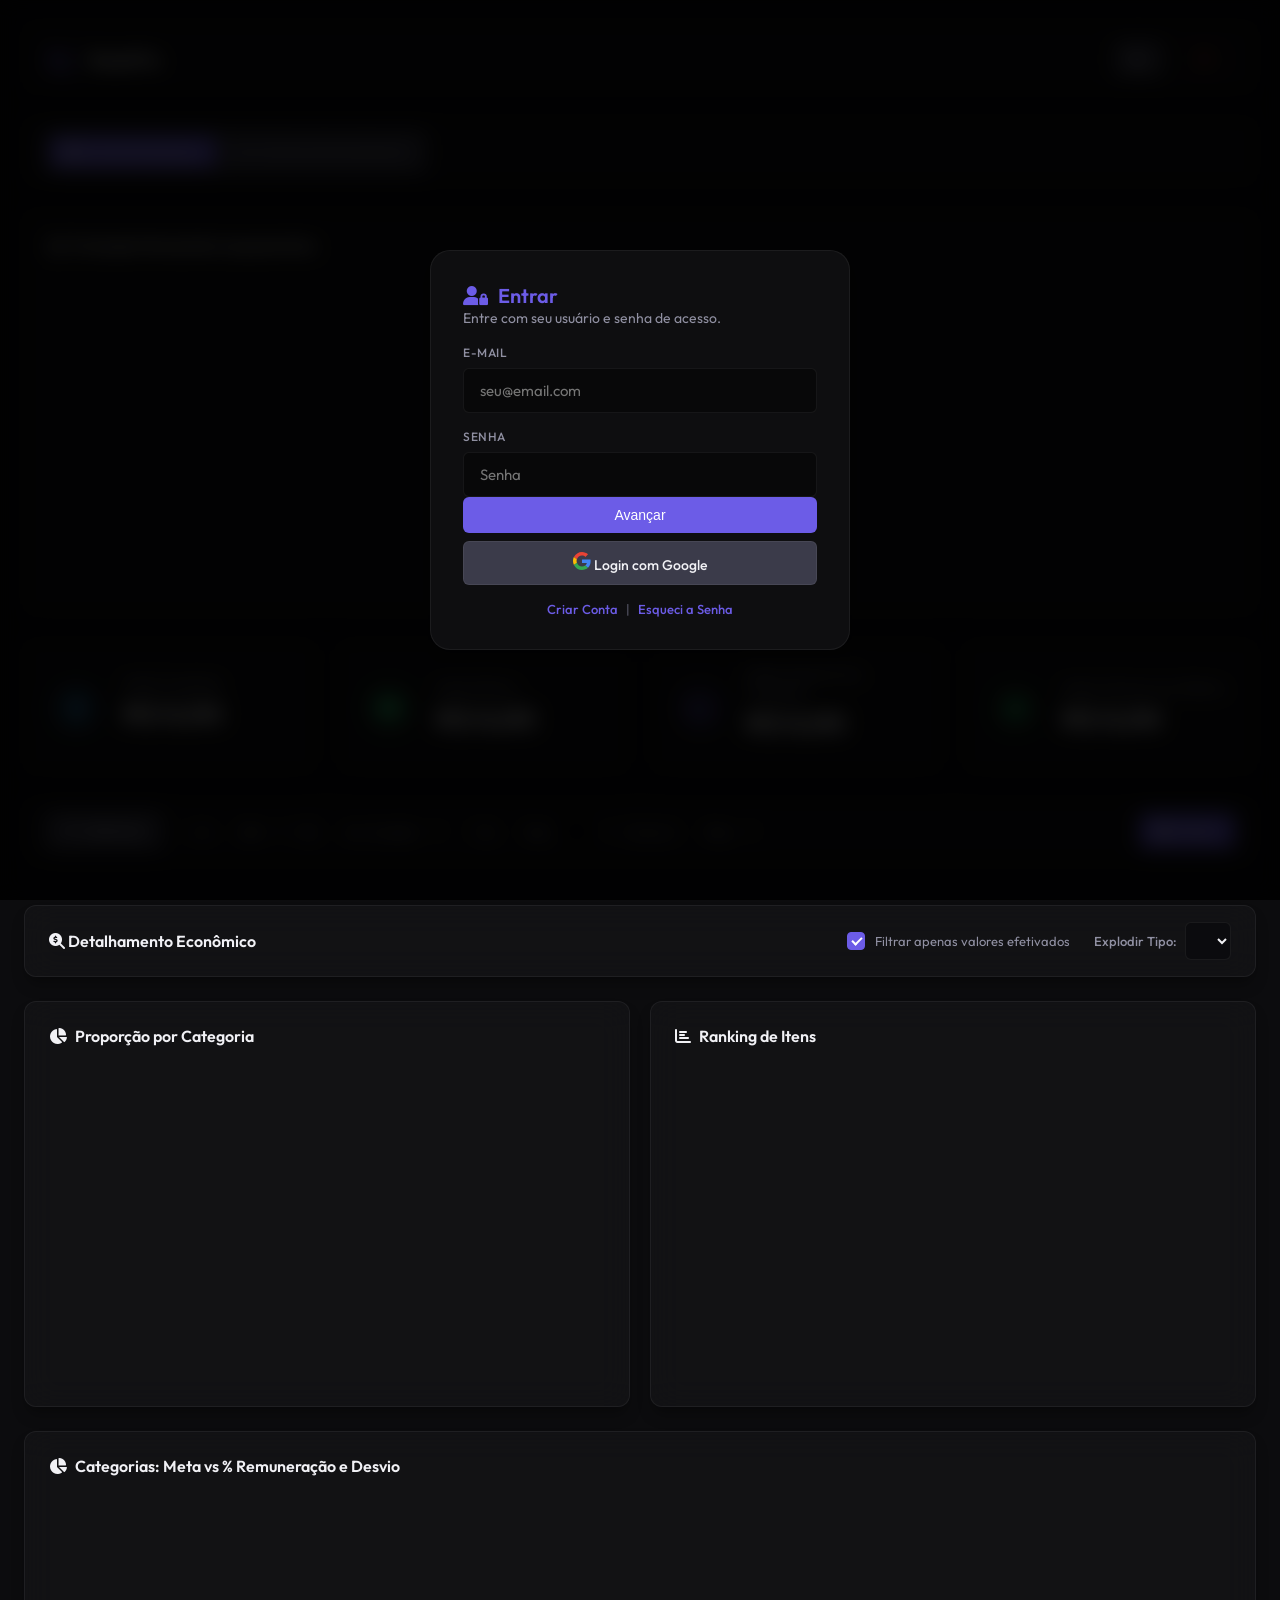
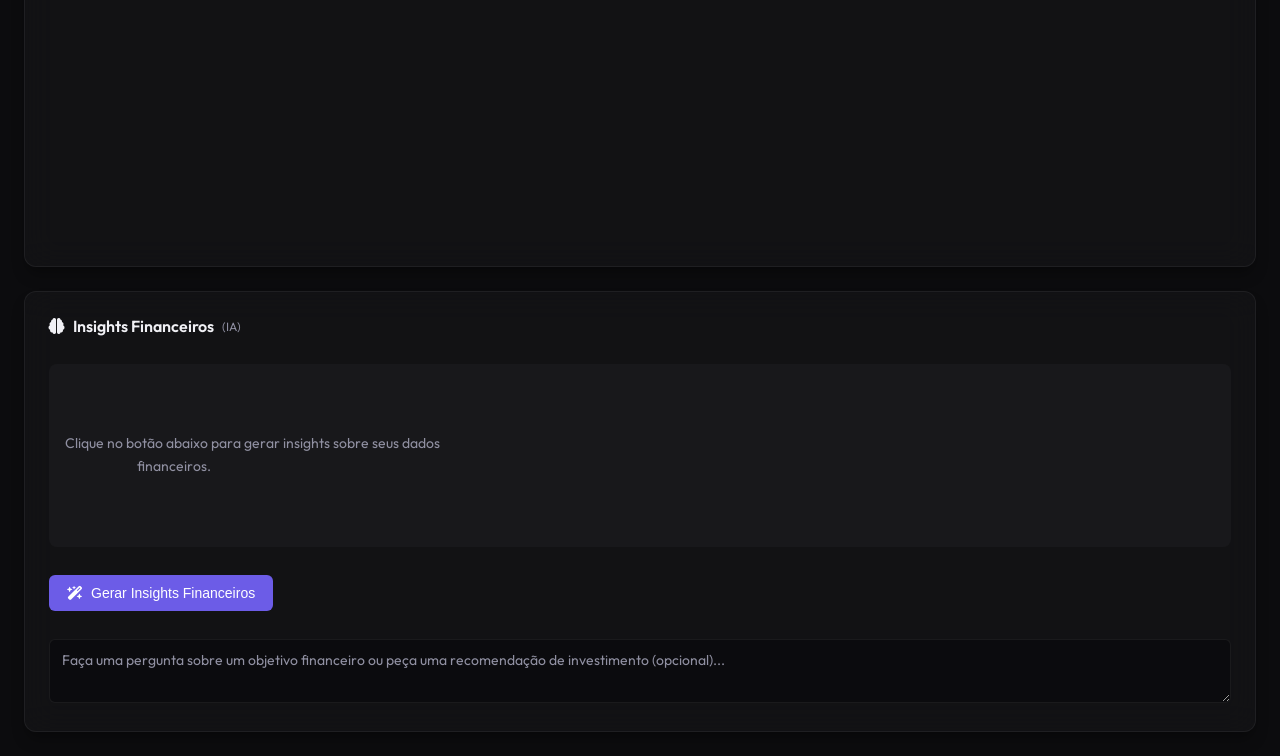
==== app/static/index.html @ e03d99cc "add evolucao carteira" ====
<!DOCTYPE html>
<html lang="pt-BR">

<head>
    <meta charset="UTF-8">
    <meta name="viewport" content="width=device-width, initial-scale=1.0">
    <!-- Google OAuth Client ID -->
    <meta name="google-client-id" content="796797603259-gi07j7mmpdoo0fau7s6nnaqb8kk54pqf.apps.googleusercontent.com">
    <title>RedeFin</title>
    <!-- Favicon -->
    <link rel="icon"
        href="data:image/svg+xml,<svg xmlns=%22http://www.w3.org/2000/svg%22 viewBox=%220 0 100 100%22><text y=%22.9em%22 font-size=%2290%22>📊</text></svg>">
    <!-- Google Fonts -->
    <link rel="preconnect" href="https://fonts.googleapis.com">
    <link rel="preconnect" href="https://fonts.gstatic.com" crossorigin>
    <link href="https://fonts.googleapis.com/css2?family=Outfit:wght@300;400;500;600;700&display=swap" rel="stylesheet">
    <!-- FontAwesome para ícones -->
    <link rel="stylesheet" href="https://cdnjs.cloudflare.com/ajax/libs/font-awesome/6.4.0/css/all.min.css">
    <!-- Chart.js -->
    <script src="https://cdn.jsdelivr.net/npm/chart.js"></script>
    <!-- Versão dos assets para cache-busting: incremente manualmente ao deploy (ex: v1 -> v2) -->
    <link rel="stylesheet" href="css/style.css?v=33">
</head>

<body>
    <!-- Overlay de Loading -->
    <div id="loading-overlay" class="overlay hidden">
        <div class="spinner"></div>
    </div>

    <!-- Modal de Autenticação / Cadastro / Redefinição -->
    <div id="auth-modal" class="modal-overlay">
        <div class="modal-content glass">
            <!-- Tela 1: Login Passo 1 (Usuário & Senha) -->
            <div id="auth-login-step1" class="auth-screen">
                <div class="modal-header">
                    <h2><i class="fa-solid fa-user-lock"></i> Entrar</h2>
                </div>
                <div class="modal-body">
                    <p>Entre com seu usuário e senha de acesso.</p>
                    <div class="input-group">
                        <label for="login-username">E-mail</label>
                        <input type="email" id="login-username" placeholder="seu@email.com">
                    </div>
                    <div class="input-group">
                        <label for="login-password">Senha</label>
                        <input type="password" id="login-password" placeholder="Senha">
                    </div>
                    <div id="login-step1-error" class="error-msg hidden"></div>
                </div>
                <div class="modal-footer">
                    <button id="btn-login-next" class="btn btn-primary btn-block">Avançar</button>
                    <button id="btn-google-login" class="btn btn-google" style="margin-top:8px;">
                        <span id="google-btn-content">
                            <svg width="18" height="18" viewBox="0 0 48 48">
                                <path fill="#EA4335"
                                    d="M24 9.5c3.54 0 6.71 1.22 9.21 3.6l6.85-6.85C35.9 2.38 30.47 0 24 0 14.62 0 6.51 5.38 2.56 13.22l7.98 6.19C12.43 13.72 17.74 9.5 24 9.5z" />
                                <path fill="#4285F4"
                                    d="M46.98 24.55c0-1.57-.15-3.09-.38-4.55H24v9.02h12.94c-.58 2.96-2.26 5.48-4.78 7.18l7.73 6c4.51-4.18 7.09-10.36 7.09-17.65z" />
                                <path fill="#FBBC05"
                                    d="M10.54 28.59A14.5 14.5 0 0 1 9.5 24c0-1.59.28-3.14.76-4.59l-7.98-6.19A23.99 23.99 0 0 0 0 24c0 3.77.87 7.35 2.56 10.56l7.98-5.97z" />
                                <path fill="#34A853"
                                    d="M24 48c6.48 0 11.93-2.13 15.89-5.81l-7.73-6c-2.15 1.45-4.92 2.3-8.16 2.3-6.26 0-11.57-4.22-13.47-9.91l-7.98 5.97C6.51 42.62 14.62 48 24 48z" />
                            </svg>
                            Login com Google
                        </span>
                        <img id="google-profile-pic" class="hidden" src="" alt="Foto do Google"
                            style="width:20px;height:20px;border-radius:50%;vertical-align:middle;">
                    </button>
                    <div class="auth-links">
                        <a href="#" id="link-go-register">Criar Conta</a>
                        <span style="color: var(--text-muted)">|</span>
                        <a href="#" id="link-go-reset">Esqueci a Senha</a>
                    </div>
                </div>
            </div>

            <!-- Tela 2: Login Passo 2 (2FA TOTP) -->
            <div id="auth-login-step2" class="auth-screen hidden">
                <div class="modal-header">
                    <h2><i class="fa-solid fa-shield-halved"></i> Autenticação 2FA</h2>
                </div>
                <div class="modal-body">
                    <p>Digite o código de 6 dígitos gerado pelo Google Authenticator.</p>
                    <div class="input-group">
                        <label for="login-otp">Código Autenticador</label>
                        <input type="text" id="login-otp" placeholder="000000" maxlength="6"
                            style="text-align: center; font-size: 20px; letter-spacing: 4px;">
                    </div>
                    <div id="login-step2-error" class="error-msg hidden"></div>
                </div>
                <div class="modal-footer">
                    <button id="btn-login-submit" class="btn btn-primary btn-block">Confirmar Código</button>
                    <div class="auth-links">
                        <a href="#" id="link-back-to-step1">Voltar</a>
                    </div>
                </div>
            </div>

            <!-- Tela 3: Cadastro de Novo Usuário -->
            <div id="auth-register" class="auth-screen hidden">
                <div class="modal-header">
                    <h2><i class="fa-solid fa-user-plus"></i> Novo Cadastro</h2>
                </div>
                <div class="modal-body">
                    <p>Crie uma conta para acessar o RedeFin.</p>
                    <div class="input-group">
                        <label for="register-username">E-mail</label>
                        <input type="email" id="register-username" placeholder="seu@email.com">
                    </div>
                    <div class="input-group">
                        <label for="register-password">Senha</label>
                        <input type="password" id="register-password" placeholder="Defina uma senha">
                    </div>
                    <div id="register-error" class="error-msg hidden"></div>
                </div>
                <div class="modal-footer">
                    <button id="btn-register-submit" class="btn btn-primary btn-block">Registrar</button>
                    <div class="auth-links">
                        <a href="#" id="link-register-back">Voltar para o Login</a>
                    </div>
                </div>
            </div>

            <!-- Tela 4: Configuração de 2FA (QR Code) -->
            <div id="auth-setup-2fa" class="auth-screen hidden">
                <div class="modal-header">
                    <h2><i class="fa-solid fa-qrcode"></i> Configurar 2FA</h2>
                </div>
                <div class="modal-body" style="text-align: center;">
                    <p>Escaneie o código QR no Google Authenticator ou adicione a chave abaixo manualmente.</p>
                    <div class="qr-container" style="display: flex; justify-content: center; margin: 15px 0;">
                        <img id="setup-qr-img" src="" alt="Código QR 2FA"
                            style="border: 6px solid white; border-radius: 8px; max-width: 180px; height: 180px;">
                    </div>
                    <div class="input-group">
                        <label>Chave de Configuração Manual</label>
                        <input type="text" id="setup-secret-key" readonly
                            style="text-align: center; font-family: monospace; font-size: 14px; background: rgba(255,255,255,0.05); color: var(--color-receita);">
                    </div>
                </div>
                <div class="modal-footer">
                    <button id="btn-setup-2fa-done" class="btn btn-primary btn-block">Concluir e Entrar</button>
                </div>
            </div>

            <!-- Tela 5: Redefinir Senha -->
            <div id="auth-reset-password" class="auth-screen hidden">
                <div class="modal-header">
                    <h2><i class="fa-solid fa-key"></i> Redefinir Senha</h2>
                </div>
                <div class="modal-body">
                    <p>Insira seu usuário, código do Google Authenticator e a nova senha desejada.</p>
                    <div class="input-group">
                        <label for="reset-username">E-mail</label>
                        <input type="email" id="reset-username" placeholder="seu@email.com">
                    </div>
                    <div class="input-group">
                        <label for="reset-otp">Código Autenticador (2FA)</label>
                        <input type="text" id="reset-otp" placeholder="Código de 6 dígitos" maxlength="6"
                            style="text-align: center; font-size: 16px;">
                    </div>
                    <div class="input-group">
                        <label for="reset-new-password">Nova Senha</label>
                        <input type="password" id="reset-new-password" placeholder="Sua nova senha">
                    </div>
                    <div id="reset-error" class="error-msg hidden"></div>
                </div>
                <div class="modal-footer">
                    <button id="btn-reset-submit" class="btn btn-primary btn-block">Salvar Nova Senha</button>
                    <div class="auth-links">
                        <a href="#" id="link-reset-back">Voltar para o Login</a>
                    </div>
                </div>
            </div>
        </div>
    </div>


    <div class="app-container">
        <!-- Header -->
        <header class="app-header glass">
            <div class="header-logo">
                <i class="fa-solid fa-chart-line logo-icon"></i>
                <h1>RedeFin</h1>
            </div>

            <div class="header-controls">
                <div id="user-info" class="header-user-info hidden">
                    <span id="user-name-display" style="font-weight:600;font-size:14px;"></span>
                    <span id="user-email-display" style="font-size:12px;color:var(--text-secondary);"></span>
                </div>
                <button id="btn-profile" class="btn btn-secondary hidden" title="Painel de Controle"><i
                        class="fa-solid fa-user-gear"></i></button>
                <button id="btn-theme-toggle" class="btn btn-secondary" title="Alternar Tema"><i
                        class="fa-solid fa-moon"></i></button>
                <button id="btn-logout" class="btn btn-danger-outline" title="Sair"><i
                        class="fa-solid fa-right-from-bracket"></i></button>
            </div>
        </header>

        <!-- Subtítulo com alternador entre Controle Financeiro e Carteira -->
        <div id="subtitle-bar" class="subtitle-bar glass">
            <div class="subtitle-tabs">
                <button class="tab-btn active" data-tab="tab-editar"><i class="fa-solid fa-table-list"></i> Controle
                    Financeiro</button>
                <button class="tab-btn" data-tab="tab-carteira"><i class="fa-solid fa-chart-line"></i> Carteira de
                    Investimento</button>
            </div>
            <div id="subtitle-right-controle" class="subtitle-right">
                <button id="btn-settings-redirect" class="btn btn-secondary" title="Gerenciar"><i
                        class="fa-solid fa-tags"></i> Gerenciar</button>
            </div>
            <div id="subtitle-right-carteira" class="subtitle-right hidden">
                <p id="inv-last-updated">Cotações ainda não carregadas.</p>
                <button id="btn-inv-refresh" class="btn btn-secondary" title="Atualizar cotações"><i
                        class="fa-solid fa-rotate"></i></button>
                <button id="btn-carteira-gerenciar-redirect" class="btn btn-secondary" title="Gerenciar Carteira"><i
                        class="fa-solid fa-gear"></i> Gerenciar Carteira</button>
            </div>
            <div id="subtitle-right-config" class="subtitle-right hidden">
                <p style="font-size:14px;color:var(--text-secondary);"><i class="fa-solid fa-sliders"></i> Gerencie suas
                    configurações pessoais</p>
            </div>
        </div>

        <!-- Gráfico Evolução Mensal (acima das métricas) -->
        <section class="charts-section-inline financial-only">
            <div class="chart-card glass main-chart-card">
                <h3><i class="fa-solid fa-chart-column"></i> Evolução Mensal de Lançamentos</h3>
                <div class="chart-container">
                    <canvas id="chart-mensal"></canvas>
                </div>
            </div>
        </section>

        <!-- Dashboard Metrics -->
        <section class="metrics-grid financial-only">
            <!-- Card 1: Saldo Projetado do mês atual -->
            <div class="metric-card glass" id="card-saldo-projetado">
                <div class="metric-icon projection"><i class="fa-solid fa-calculator"></i></div>
                <div class="metric-info">
                    <span class="metric-label" id="label-saldo-projetado">Saldo Projetado</span>
                    <h2 class="metric-value" id="val-saldo-projetado">R$ 0,00</h2>
                    <span id="val-saldo-projetado-delta" class="metric-delta" title=""></span>
                </div>
            </div>
            <!-- Card 2: Saldo Efetivo do mês atual -->
            <div class="metric-card glass" id="card-saldo-atual">
                <div class="metric-icon income"><i class="fa-solid fa-wallet"></i></div>
                <div class="metric-info">
                    <span class="metric-label" id="label-saldo-atual">Saldo Efetivo</span>
                    <h2 class="metric-value" id="val-saldo-atual">R$ 0,00</h2>
                </div>
            </div>
            <!-- Card 3: Saldo Total do Ano Projetado -->
            <div class="metric-card glass" id="card-saldo-ano-projetado">
                <div class="metric-icon projection-year"><i class="fa-solid fa-chart-line"></i></div>
                <div class="metric-info">
                    <span class="metric-label">Saldo Total do Ano Projetado</span>
                    <h2 class="metric-value" id="val-saldo-ano-projetado">R$ 0,00</h2>
                    <span id="val-saldo-ano-projetado-delta" class="metric-delta" title=""></span>
                </div>
            </div>
            <!-- Card 4: Saldo Total do Ano Efetivo -->
            <div class="metric-card glass" id="card-saldo-ano-efetivo">
                <div class="metric-icon income-year"><i class="fa-solid fa-calendar-check"></i></div>
                <div class="metric-info">
                    <span class="metric-label">Saldo Total do Ano Efetivo</span>
                    <h2 class="metric-value" id="val-saldo-ano-efetivo">R$ 0,00</h2>
                </div>
            </div>
        </section>

        <!-- Tabs Navigation -->
        <div class="tabs-container">
            <!-- Tab: Editar Lançamentos -->
            <div id="tab-editar" class="tab-content active">

                <!-- Barra de Ações da Tabela (com Ano, Mês, filtros e botões) -->
                <div class="table-actions glass">
                    <div class="left-actions" style="flex-wrap: wrap; gap: 12px;">
                        <button id="btn-adicionar-linha" class="btn btn-secondary">
                            <i class="fa-solid fa-plus"></i> Adicionar
                        </button>
                        <button id="btn-propagar" class="btn btn-info hidden">
                            <i class="fa-solid fa-wand-magic-sparkles"></i> Propagar
                        </button>

                        <!-- Filtros Ano e Mês (movidos para cá) -->
                        <div
                            style="display: flex; gap: 8px; align-items: center; border-left: 1px solid var(--border-color); padding-left: 12px; margin-left: 4px;">
                            <div class="control-group">
                                <label for="select-ano" style="font-size: 12px;">Ano:</label>
                                <select id="select-ano" class="custom-select"
                                    style="padding: 4px 8px; font-size: 12px;"></select>
                            </div>
                            <div class="control-group">
                                <label for="select-mes" style="font-size: 12px;">Mês:</label>
                                <select id="select-mes" class="custom-select"
                                    style="padding: 4px 8px; font-size: 12px;">
                                    <option value="Ano Completo">Ano Completo</option>
                                    <option value="Jan">Jan</option>
                                    <option value="Fev">Fev</option>
                                    <option value="Mar">Mar</option>
                                    <option value="Abr">Abr</option>
                                    <option value="Mai">Mai</option>
                                    <option value="Jun">Jun</option>
                                    <option value="Jul">Jul</option>
                                    <option value="Ago">Ago</option>
                                    <option value="Set">Set</option>
                                    <option value="Out">Out</option>
                                    <option value="Nov">Nov</option>
                                    <option value="Dez">Dez</option>
                                </select>
                            </div>
                        </div>

                        <!-- Filtros Tipo e Categoria -->
                        <div
                            style="display: flex; gap: 8px; align-items: center; border-left: 1px solid var(--border-color); padding-left: 12px; margin-left: 4px;">
                            <div class="control-group">
                                <label for="filter-tipo" style="font-size: 12px;">Tipo:</label>
                                <select id="filter-tipo" class="custom-select"
                                    style="padding: 4px 8px; font-size: 12px;">
                                    <option value="Todos">Todos</option>
                                    <option value="Receita">Receita</option>
                                    <option value="Despesa">Despesa</option>
                                    <option value="Investimento">Investimento</option>
                                    <option value="Reserva">Reserva</option>
                                </select>
                            </div>
                            <div class="control-group">
                                <label for="filter-categoria" style="font-size: 12px;">Categoria:</label>
                                <select id="filter-categoria" class="custom-select"
                                    style="padding: 4px 8px; font-size: 12px; max-width: 150px;">
                                    <option value="Todas">Todas</option>
                                </select>
                            </div>
                        </div>
                    </div>
                    <div class="right-actions">
                        <button id="btn-salvar" class="btn btn-primary">
                            <i class="fa-solid fa-floppy-disk"></i> Salvar
                        </button>
                    </div>
                </div>

                <!-- Tabela de Lançamentos -->
                <div class="table-container glass">
                    <table id="tabela-edicao" class="interactive-table">
                        <thead>
                            <!-- Gerado dinamicamente via JS -->
                        </thead>
                        <tbody>
                            <!-- Gerado dinamicamente via JS -->
                        </tbody>
                    </table>
                </div>
            </div>


        </div>

        <!-- Carteira de Investimento -->
        <div id="tab-carteira" class="tab-content investment-page">
            <section class="metrics-grid investment-metrics">
                <div class="metric-card glass">
                    <div class="metric-icon income"><i class="fa-solid fa-sack-dollar"></i></div>
                    <div class="metric-info">
                        <span class="metric-label">Patrimônio Total</span>
                        <h2 class="metric-value" id="inv-total">R$ 0,00</h2>
                        <span id="inv-total-yield" class="metric-delta" style="font-size:0.9rem;" title=""></span>
                        <span id="inv-total-delta-latest" class="metric-delta" style="font-size:0.9rem;" title=""></span>
                    </div>
                </div>
                <div class="metric-card glass">
                    <div class="metric-icon projection"><i class="fa-solid fa-layer-group"></i></div>
                    <div class="metric-info">
                        <span class="metric-label">Ativos Monitorados</span>
                        <h2 class="metric-value" id="inv-assets-count">0</h2>
                    </div>
                </div>
                <div class="metric-card glass">
                    <div class="metric-icon reserve"><i class="fa-solid fa-bullseye"></i></div>
                    <div class="metric-info">
                        <span class="metric-label">Soma das Metas</span>
                        <h2 class="metric-value" id="inv-target-sum">0%</h2>
                    </div>
                </div>
            </section>

            <!-- Evolução da Carteira -->
            <section class="chart-card glass" style="margin-top:16px;">
                <div class="evolucao-header">
                    <h3><i class="fa-solid fa-chart-line"></i> Evolução da Carteira</h3>
                    <div class="period-filter" id="evolucao-filtros">
                        <button type="button" class="period-btn" data-period="6">6M</button>
                        <button type="button" class="period-btn active" data-period="12">12M</button>
                        <button type="button" class="period-btn" data-period="24">24M</button>
                        <button type="button" class="period-btn" data-period="all">Tudo</button>
                    </div>
                </div>
                <div class="chart-container" style="height: 320px;">
                    <canvas id="chart-evolucao"></canvas>
                </div>
            </section>

            <section class="investment-grid">
                <div class="chart-card glass">
                    <h3><i class="fa-solid fa-table"></i> Ativos por Desvio da Meta</h3>
                    <div class="table-container investment-table-wrap">
                        <table class="interactive-table investment-table">
                            <thead>
                                <tr>
                                    <th>Ativo</th>
                                    <th>Empresa</th>
                                    <th>Qtd</th>
                                    <th>Preço</th>
                                    <th>Total</th>
                                    <th>Meta</th>
                                    <th>% Atual</th>
                                    <th>Desvio</th>
                                    <th>Ramo</th>
                                    <th>Grupo</th>
                                </tr>
                            </thead>
                            <tbody id="inv-tbody"></tbody>
                        </table>
                    </div>
                </div>

                <div class="chart-card glass">
                    <h3><i class="fa-solid fa-chart-bar"></i> Desvio da Meta</h3>
                    <div class="chart-container investment-chart-container">
                        <canvas id="inv-deviation-chart"></canvas>
                    </div>
                </div>
            </section>

            <!-- Sugestão de Aporte -->
            <div class="chart-card glass">
                <h3><i class="fa-solid fa-coins"></i> Sugestão de Aporte</h3>
                <div class="investment-form">
                    <div class="input-group">
                        <label for="inv-contribution-value">Valor a investir</label>
                        <input type="number" id="inv-contribution-value" min="0" step="50" value="500">
                    </div>
                    <div class="input-group">
                        <label for="inv-contribution-assets">Quantidade de ativos</label>
                        <input type="number" id="inv-contribution-assets" min="1" step="1" value="3">
                    </div>
                </div>
                <div class="investment-summary">
                    <span>Total sugerido: <strong id="inv-suggested-total">R$ 0,00</strong></span>
                    <span>Sobra: <strong id="inv-suggested-leftover">R$ 0,00</strong></span>
                </div>
                <div class="table-container investment-table-wrap">
                    <table class="interactive-table investment-table">
                        <thead>
                            <tr>
                                <th>Ativo</th>
                                <th>Valor Unitário</th>
                                <th>Cotas Sugeridas</th>
                                <th>Total</th>
                                <th>Novo Desvio</th>
                            </tr>
                        </thead>
                        <tbody id="inv-suggestion-tbody"></tbody>
                    </table>
                </div>
                <div class="investment-confirm">
                    <label class="checkbox-container">
                        <input type="checkbox" id="inv-confirm-check">
                        <span class="checkmark"></span>
                        Confirmo que quero atualizar as quantidades da carteira
                    </label>
                    <button id="btn-inv-confirm" class="btn btn-primary" disabled><i class="fa-solid fa-check"></i>
                        Confirmar Aporte</button>
                </div>
            </div>

            <!-- Seção de Insights de Investimentos -->
            <div class="chart-card glass" style="margin-top:16px;">
                <h3><i class="fa-solid fa-brain"></i> Insights de Investimentos <span
                        style="font-size:12px;font-weight:400;color:var(--text-secondary);">(IA)</span></h3>
                <div id="investment-insight-content" class="insight-content">
                    <p style="color:var(--text-secondary);">Clique no botão abaixo para gerar insights sobre sua
                        carteira de investimentos.</p>
                </div>
                <div style="display:flex;gap:8px;margin-top:12px;">
                    <button id="btn-generate-investment-insight" class="btn btn-primary"><i
                            class="fa-solid fa-wand-magic-sparkles"></i> Gerar Insights de Investimentos</button>
                    <span id="investment-insight-date"
                        style="font-size:12px;color:var(--text-secondary);align-self:center;"></span>
                </div>
                <div style="margin-top:12px;">
                    <textarea id="investment-insight-question" class="insight-question" rows="2"
                        placeholder="Faça uma pergunta sobre um objetivo financeiro ou peça uma recomendação de investimento (opcional)..."></textarea>
                </div>
            </div>
        </div>

        <!-- Charts de Detalhamento (abaixo da tabela, fora do tab-editar para manter posição) -->
        <section class="charts-section financial-only">
            <div class="detalhamento-header glass">
                <h3><i class="fa-solid fa-magnifying-glass-dollar"></i> Detalhamento Econômico</h3>
                <div class="detalhamento-controls">
                    <label class="checkbox-container">
                        <input type="checkbox" id="check-apenas-pagos" checked>
                        <span class="checkmark"></span>
                        Filtrar apenas valores efetivados
                    </label>
                    <div class="control-group">
                        <label for="select-tipo-detalhe">Explodir Tipo:</label>
                        <select id="select-tipo-detalhe" class="custom-select">
                            <!-- Preenchido via JS -->
                        </select>
                    </div>
                </div>
            </div>

            <div class="details-charts-grid">
                <div class="chart-card glass">
                    <h4><i class="fa-solid fa-chart-pie"></i> Proporção por Categoria</h4>
                    <div class="chart-container">
                        <canvas id="chart-rosca"></canvas>
                    </div>
                </div>
                <div class="chart-card glass">
                    <h4><i class="fa-solid fa-chart-bar"></i> Ranking de Itens</h4>
                    <div class="chart-container">
                        <canvas id="chart-barras-h"></canvas>
                    </div>
                </div>
            </div>
        </section>

        <!-- Gráfico de Comportamento de Categorias (posicionado ao final de todos os gráficos) -->
        <section class="charts-section financial-only">
            <div class="chart-card glass">
                <h3><i class="fa-solid fa-chart-pie"></i> Categorias: Meta vs % Remuneração e Desvio</h3>
                <div class="chart-container" style="height: 350px;">
                    <canvas id="chart-categoria-comparativo"></canvas>
                </div>
            </div>
        </section>

        <!-- Seção de Insights Financeiros -->
        <section class="charts-section financial-only">
            <div class="chart-card glass">
                <h3><i class="fa-solid fa-brain"></i> Insights Financeiros <span
                        style="font-size:12px;font-weight:400;color:var(--text-secondary);">(IA)</span></h3>
                <div id="financial-insight-content" class="insight-content">
                    <p style="color:var(--text-secondary);">Clique no botão abaixo para gerar insights sobre seus dados
                        financeiros.</p>
                </div>
                <div style="display:flex;gap:8px;margin-top:12px;">
                    <button id="btn-generate-financial-insight" class="btn btn-primary"><i
                            class="fa-solid fa-wand-magic-sparkles"></i> Gerar Insights Financeiros</button>
                    <span id="financial-insight-date"
                        style="font-size:12px;color:var(--text-secondary);align-self:center;"></span>
                </div>
                <div style="margin-top:12px;">
                    <textarea id="financial-insight-question" class="insight-question" rows="2"
                        placeholder="Faça uma pergunta sobre um objetivo financeiro ou peça uma recomendação de investimento (opcional)..."></textarea>
                </div>
            </div>
        </section>

        <!-- Tab: Configurações -->
        <div id="tab-configuracoes" class="tab-content">
            <div class="settings-container">
                <div class="subtitle-bar glass" style="margin-bottom:16px;">
                    <h2><i class="fa-solid fa-tags"></i> Gerenciar Categorias</h2>
                    <div style="display:flex;gap:8px;flex-wrap:wrap;">
                        <button id="btn-download-csv" class="btn btn-secondary"
                            title="Exportar CSV Completo (lançamentos, tipos e categorias)">
                            <i class="fa-solid fa-download"></i> Exportar
                        </button>
                        <button id="btn-upload-trigger" class="btn btn-secondary"
                            title="Importar CSV Completo (Substitui lançamentos e atualiza tipos e categorias)">
                            <i class="fa-solid fa-upload"></i> Importar
                        </button>
                        <input type="file" id="input-upload-csv" accept=".csv" class="hidden">
                        <button id="btn-settings-voltar" class="btn btn-secondary" title="Voltar para Controle Financeiro">
                            <i class="fa-solid fa-arrow-left"></i> Voltar
                        </button>
                    </div>
                </div>

                <!-- Gerenciamento de Tipos -->
                <div class="settings-card glass">
                    <h3><i class="fa-solid fa-tags"></i> Gerenciar Tipos</h3>
                    <div class="settings-form">
                        <div style="display: flex; gap: 8px; align-items: flex-end; flex-wrap: wrap;">
                            <div style="flex: 1; min-width: 200px;">
                                <label for="settings-tipo-nome">Nome do Tipo</label>
                                <input type="text" id="settings-tipo-nome" placeholder="Ex: Investimento">
                            </div>
                            <button id="btn-settings-add-tipo" class="btn btn-primary">
                                <i class="fa-solid fa-plus"></i> Adicionar
                            </button>
                        </div>
                    </div>
                    <div class="table-container settings-table-wrap">
                        <table class="interactive-table settings-table">
                            <thead>
                                <tr>
                                    <th>ID</th>
                                    <th>Nome</th>
                                    <th>Protegido</th>
                                    <th>Ações</th>
                                </tr>
                            </thead>
                            <tbody id="settings-tipos-tbody">
                                <tr>
                                    <td colspan="4" style="text-align:center;color:var(--text-secondary);">Carregando...
                                    </td>
                                </tr>
                            </tbody>
                        </table>
                    </div>
                </div>

                <!-- Gerenciamento de Categorias -->
                <div class="settings-card glass">
                    <h3><i class="fa-solid fa-folder-tree"></i> Gerenciar Categorias</h3>
                    <div class="settings-form">
                        <div style="display: flex; gap: 8px; align-items: flex-end; flex-wrap: wrap;">
                            <div style="flex: 1; min-width: 150px;">
                                <label for="settings-cat-tipo">Tipo</label>
                                <select id="settings-cat-tipo" class="custom-select"></select>
                            </div>
                            <div style="flex: 1; min-width: 150px;">
                                <label for="settings-cat-nome">Nome</label>
                                <input type="text" id="settings-cat-nome" placeholder="Ex: Alimentação">
                            </div>
                            <div style="flex: 1; min-width: 100px;">
                                <label for="settings-cat-valor">Valor</label>
                                <input type="number" id="settings-cat-valor" step="0.01" value="0.00">
                            </div>
                            <button id="btn-settings-add-categoria" class="btn btn-primary">
                                <i class="fa-solid fa-plus"></i> Adicionar
                            </button>
                        </div>
                    </div>
                    <div class="table-container settings-table-wrap">
                        <table class="interactive-table settings-table">
                            <thead>
                                <tr>
                                    <th>ID</th>
                                    <th>Tipo</th>
                                    <th>Nome</th>
                                    <th>Valor</th>
                                    <th>Protegido</th>
                                    <th>Ações</th>
                                </tr>
                            </thead>
                            <tbody id="settings-categorias-tbody">
                                <tr>
                                    <td colspan="6" style="text-align:center;color:var(--text-secondary);">Carregando...
                                    </td>
                                </tr>
                            </tbody>
                        </table>
                    </div>
                </div>
            </div>
        </div>

        <!-- Tab: Gerenciar Carteira de Investimento -->
        <div id="tab-carteira-gerenciar" class="tab-content">
            <div class="settings-container">
                <div class="settings-card glass">
                    <div class="subtitle-bar glass" style="margin-bottom:16px;">
                        <h2><i class="fa-solid fa-gear"></i> Gerenciar Carteira de Investimento</h2>
                        <div style="display:flex;gap:8px;">
                            <button id="btn-carteira-gerenciar-download" class="btn btn-secondary"
                                title="Exportar CSV"><i class="fa-solid fa-download"></i> Exportar</button>
                            <button id="btn-carteira-gerenciar-upload-trigger" class="btn btn-secondary"
                                title="Importar CSV"><i class="fa-solid fa-upload"></i> Importar</button>
                            <input type="file" id="btn-carteira-gerenciar-upload" accept=".csv" class="hidden">
                            <button id="btn-carteira-gerenciar-salvar" class="btn btn-primary"><i
                                    class="fa-solid fa-floppy-disk"></i> Salvar</button>
                        </div>
                    </div>
                    <div id="carteira-gerenciar-disclaimer" class="hidden"
                        style="padding:20px;margin-bottom:16px;border-radius:var(--radius-md);background:rgba(241,196,15,0.12);border:1px solid rgba(241,196,15,0.3);text-align:center;">
                        <p><i class="fa-solid fa-info-circle"></i> Você ainda não possui nenhum ativo cadastrado na sua
                            carteira de investimento.</p>
                        <p style="margin-top:8px;color:var(--text-secondary);">Utilize a tabela abaixo para adicionar
                            seus ativos manualmente ou clique em <strong>Importar</strong> para carregar um arquivo CSV.
                        </p>
                    </div>
                    <div class="table-container">
                        <table id="tabela-carteira-gerenciar" class="interactive-table">
                            <thead>
                                <tr>
                                    <th style="width:40px;"><i class="fa-solid fa-gear"></i></th>
                                    <th>Empresa</th>
                                    <th>Ativo</th>
                                    <th>Quantidade</th>
                                    <th>Meta (%)</th>
                                    <th>Ramo</th>
                                    <th>Grupo</th>
                                </tr>
                            </thead>
                            <tbody id="carteira-gerenciar-tbody">
                                <tr>
                                    <td colspan="7" style="text-align:center;color:var(--text-secondary);">Carregando...
                                    </td>
                                </tr>
                            </tbody>
                        </table>
                    </div>

                    <!-- Tabela de Rendimento dos Ativos -->
                    <div class="chart-card glass" style="margin-top:24px;">
                        <h3><i class="fa-solid fa-percent"></i> Rendimento por Ativo</h3>
                        <div class="table-container investment-table-wrap">
                            <table class="interactive-table investment-table">
                                <thead>
                                    <tr>
                                        <th>Ativo</th>
                                        <th>Quantidade</th>
                                        <th>Preço de Compra (média)</th>
                                        <th>Preço Atual</th>
                                        <th>Rendimento (%)</th>
                                    </tr>
                                </thead>
                                <tbody id="carteira-yield-tbody">
                                    <tr>
                                        <td colspan="5" style="text-align:center;color:var(--text-secondary);">
                                            Carregando...</td>
                                    </tr>
                                </tbody>
                            </table>
                        </div>
                    </div>
                    <div style="display:flex;justify-content:space-between;margin-top:12px;">
                        <button id="btn-carteira-gerenciar-adicionar" class="btn btn-secondary"><i
                                class="fa-solid fa-plus"></i> Adicionar Ativo</button>
                        <button id="btn-carteira-gerenciar-voltar" class="btn btn-secondary"><i
                                class="fa-solid fa-arrow-left"></i> Voltar para Carteira</button>
                    </div>
                </div>
            </div>
        </div>

        <!-- Tab: Painel de Controle (Perfil) -->
        <div id="tab-perfil" class="tab-content">
            <div class="settings-container">
                <h2><i class="fa-solid fa-user-gear"></i> Painel de Controle</h2>

                <!-- Dados Pessoais -->
                <div class="settings-card glass">
                    <h3><i class="fa-solid fa-user"></i> Dados Pessoais</h3>
                    <div class="settings-form">
                        <div class="input-group">
                            <label for="profile-name">Nome</label>
                            <input type="text" id="profile-name" placeholder="Seu nome">
                        </div>
                        <div class="input-group">
                            <label for="profile-email">Email</label>
                            <input type="email" id="profile-email" placeholder="seu@email.com">
                        </div>
                        <button id="btn-save-profile" class="btn btn-primary"><i class="fa-solid fa-floppy-disk"></i>
                            Salvar Dados</button>
                        <span id="profile-save-msg" class="hidden"
                            style="margin-left:8px;color:var(--color-receita);font-size:13px;">Salvo!</span>
                    </div>
                </div>

                <!-- Alterar Senha -->
                <div class="settings-card glass">
                    <h3><i class="fa-solid fa-lock"></i> Alterar Senha</h3>
                    <div class="settings-form">
                        <div class="input-group">
                            <label for="profile-current-password">Senha Atual</label>
                            <input type="password" id="profile-current-password" placeholder="Senha atual">
                        </div>
                        <div class="input-group">
                            <label for="profile-new-password">Nova Senha</label>
                            <input type="password" id="profile-new-password"
                                placeholder="Nova senha (mín. 6 caracteres)">
                        </div>
                        <button id="btn-save-password" class="btn btn-primary"><i class="fa-solid fa-floppy-disk"></i>
                            Alterar Senha</button>
                        <span id="password-save-msg" class="hidden"
                            style="margin-left:8px;color:var(--color-receita);font-size:13px;">Senha alterada!</span>
                    </div>
                </div>

                <!-- Configuração de IA -->
                <div class="settings-card glass">
                    <h3><i class="fa-solid fa-microchip"></i> Configuração de IA</h3>
                    <div class="settings-form">
                        <div class="input-group">
                            <label for="profile-ai-provider">Provedor de IA</label>
                            <select id="profile-ai-provider" class="custom-select">
                                <option value="">Selecione...</option>
                                <option value="openai">OpenAI</option>
                                <option value="anthropic">Anthropic</option>
                                <option value="gemini">Gemini</option>
                                <option value="deepseek">DeepSeek</option>
                            </select>
                        </div>
                        <div class="input-group">
                            <label for="profile-api-key">API Key</label>
                            <input type="password" id="profile-api-key" placeholder="Chave de API do provedor">
                        </div>
                        <button id="btn-save-ai-config" class="btn btn-primary"><i class="fa-solid fa-floppy-disk"></i>
                            Salvar Configuração de IA</button>
                        <span id="ai-save-msg" class="hidden"
                            style="margin-left:8px;color:var(--color-receita);font-size:13px;">Configuração
                            salva!</span>
                    </div>
                </div>

                <!-- Excluir Conta -->
                <div class="settings-card glass" style="border: 1px solid var(--color-despesa);">
                    <h3 style="color:var(--color-despesa);"><i class="fa-solid fa-triangle-exclamation"></i> Excluir
                        Conta</h3>
                    <div class="settings-form">
                        <p style="color:var(--text-secondary);margin-bottom:12px;">
                            <strong>Atenção:</strong> Esta ação é <strong>irreversível</strong>. Todos os seus dados
                            (lançamentos financeiros, carteira de investimentos, configurações e insights)
                            serão <strong>permanentemente excluídos</strong>.
                        </p>
                        <div style="display:flex;align-items:center;gap:8px;">
                            <label class="checkbox-container">
                                <input type="checkbox" id="profile-delete-confirm">
                                <span class="checkmark"></span>
                                Entendi e confirmo a exclusão permanente da minha conta
                            </label>
                        </div>
                        <button id="btn-delete-account" class="btn btn-danger-outline" disabled
                            style="margin-top:12px;">
                            <i class="fa-solid fa-trash-can"></i> Excluir Minha Conta Permanentemente
                        </button>
                    </div>
                </div>
            </div>
        </div>

    </div>

    <!-- Scripts da Aplicação -->
    <script src="js/app.js?v=33"></script>
</body>

</html>
---- app/static/css/style.css ----
/* Variáveis Globais de Design */
:root {
    --bg-color: #0c0c0e;
    --panel-bg: rgba(22, 22, 26, 0.65);
    --border-color: rgba(255, 255, 255, 0.06);
    --border-hover: rgba(255, 255, 255, 0.15);
    --text-primary: #f1f1f5;
    --text-secondary: #9090a2;
    --text-muted: #5b5b6b;

    /* Cores de Ação */
    --primary-color: #6c5ce7;
    --primary-hover: #5849cf;
    --secondary-color: #3b3b4a;
    --secondary-hover: #4e4e61;
    --danger-color: #ff4757;
    --danger-hover: #ff2e44;
    --danger-outline: rgba(255, 71, 87, 0.2);
    --info-color: #00d2d3;

    /* Cores Financeiras */
    --color-receita: #2ecc71;
    --color-receita-rgb: 46, 204, 113;
    --color-despesa: #e74c3c;
    --color-despesa-rgb: 231, 76, 60;
    --color-investimento: #3498db;
    --color-investimento-rgb: 52, 152, 219;
    --color-reserva: #f1c40f;
    --color-reserva-rgb: 241, 196, 15;

    /* Configurações Globais */
    --radius-sm: 6px;
    --radius-md: 12px;
    --radius-lg: 20px;
    --shadow-sm: 0 4px 6px -1px rgba(0, 0, 0, 0.2);
    --shadow-md: 0 10px 15px -3px rgba(0, 0, 0, 0.3), 0 4px 6px -2px rgba(0, 0, 0, 0.1);
    --shadow-lg: 0 20px 25px -5px rgba(0, 0, 0, 0.5);
    --transition-fast: all 0.15s ease;
    --transition-normal: all 0.25s ease;
}

/* Suporte ao Tema Claro */
body.light-theme {
    --bg-color: #f1f2f6;
    --panel-bg: rgba(255, 255, 255, 0.75);
    --border-color: rgba(0, 0, 0, 0.08);
    --border-hover: rgba(0, 0, 0, 0.16);
    --text-primary: #2d3436;
    --text-secondary: #636e72;
    --text-muted: #b2bec3;

    --secondary-color: #dfe6e9;
    --secondary-hover: #b2bec3;
}

body.light-theme th {
    background-color: #e4e7eb;
}

body.light-theme .custom-select,
body.light-theme .input-group input,
body.light-theme .cell-input:focus,
body.light-theme .cell-select:focus {
    background-color: rgba(255, 255, 255, 0.9);
    border-color: rgba(0, 0, 0, 0.15);
    color: #2d3436;
}

body.light-theme .cell-select option {
    background-color: #ffffff;
    color: #2d3436;
}

/* Estilos Adicionais de Autenticação */
.auth-screen {
    width: 100%;
}

.auth-links {
    margin-top: 16px;
    font-size: 13px;
    display: flex;
    justify-content: center;
    gap: 8px;
    width: 100%;
}

.auth-links a {
    color: var(--primary-color);
    text-decoration: none;
    font-weight: 500;
    transition: var(--transition-fast);
}

.auth-links a:hover {
    color: var(--primary-hover);
    text-decoration: underline;
}

/* Reset e Configurações Básicas */
* {
    margin: 0;
    padding: 0;
    box-sizing: border-box;
}

body {
    background-color: var(--bg-color);
    color: var(--text-primary);
    font-family: 'Outfit', sans-serif;
    min-height: 100vh;
    display: flex;
    justify-content: center;
    overflow-x: hidden;
}

/* Scrollbar Customizada */
::-webkit-scrollbar {
    width: 8px;
    height: 8px;
}

::-webkit-scrollbar-track {
    background: rgba(0, 0, 0, 0.3);
    border-radius: var(--radius-sm);
}

::-webkit-scrollbar-thumb {
    background: rgba(255, 255, 255, 0.25);
    border-radius: var(--radius-sm);
    border: 1px solid rgba(255, 255, 255, 0.05);
}

::-webkit-scrollbar-thumb:hover {
    background: rgba(255, 255, 255, 0.4);
}

/* Light theme: scrollbar mais escuros para contrastar */
body.light-theme ::-webkit-scrollbar-track {
    background: rgba(0, 0, 0, 0.08);
}

body.light-theme ::-webkit-scrollbar-thumb {
    background: rgba(0, 0, 0, 0.2);
    border: 1px solid rgba(0, 0, 0, 0.05);
}

body.light-theme ::-webkit-scrollbar-thumb:hover {
    background: rgba(0, 0, 0, 0.35);
}

/* App Container */
.app-container {
    width: 100%;
    max-width: 1400px;
    padding: 24px;
    display: flex;
    flex-direction: column;
    gap: 24px;
}

/* Glassmorphism Efeito */
.glass {
    background: var(--panel-bg);
    backdrop-filter: blur(16px);
    -webkit-backdrop-filter: blur(16px);
    border: 1px solid var(--border-color);
    box-shadow: var(--shadow-md);
}

/* Botões */
.btn {
    display: inline-flex;
    align-items: center;
    justify-content: center;
    gap: 8px;
    padding: 10px 18px;
    border-radius: var(--radius-sm);
    font-weight: 500;
    font-size: 14px;
    cursor: pointer;
    border: none;
    transition: var(--transition-fast);
    outline: none;
}

.btn-primary {
    background-color: var(--primary-color);
    color: white;
}

.btn-primary:hover {
    background-color: var(--primary-hover);
    box-shadow: 0 0 12px rgba(108, 92, 231, 0.4);
}

.btn-secondary {
    background-color: var(--secondary-color);
    color: var(--text-primary);
    border: 1px solid var(--border-color);
}

.btn-secondary:hover {
    background-color: var(--secondary-hover);
    border-color: var(--border-hover);
}

.btn-info {
    background-color: rgba(0, 210, 211, 0.15);
    color: var(--info-color);
    border: 1px solid rgba(0, 210, 211, 0.3);
}

.btn-info:hover {
    background-color: rgba(0, 210, 211, 0.25);
}

.btn-danger-outline {
    background-color: transparent;
    color: var(--danger-color);
    border: 1px solid var(--danger-outline);
}

.btn-danger-outline:hover {
    background-color: var(--danger-color);
    color: white;
}

.btn-block {
    width: 100%;
}

.btn-xs {
    padding: 4px 8px;
    font-size: 12px;
}

.hidden {
    display: none !important;
}

/* Header */
.app-header {
    display: flex;
    justify-content: space-between;
    align-items: center;
    padding: 16px 24px;
    border-radius: var(--radius-md);
    flex-wrap: wrap;
    gap: 12px;
}

/* Tabs no Header */
.subtitle-tabs {
    display: flex;
    gap: 6px;
    background: var(--secondary-color);
    padding: 4px;
    border-radius: var(--radius-sm);
    border: 1px solid var(--border-color);
}

.subtitle-tabs .tab-btn {
    background: transparent;
    border: none;
    color: var(--text-secondary);
    padding: 8px 16px;
    border-radius: var(--radius-sm);
    cursor: pointer;
    font-family: inherit;
    font-size: 13px;
    font-weight: 500;
    display: flex;
    align-items: center;
    gap: 6px;
    transition: var(--transition-fast);
    white-space: nowrap;
}

.subtitle-tabs .tab-btn:hover {
    color: var(--text-primary);
    background-color: rgba(255, 255, 255, 0.05);
}

.subtitle-tabs .tab-btn.active {
    color: white;
    background-color: var(--primary-color);
}

/* Subtítulo Bars */
.subtitle-bar {
    display: flex;
    justify-content: space-between;
    align-items: center;
    padding: 12px 20px;
    border-radius: var(--radius-md);
    gap: 12px;
}

.subtitle-bar .subtitle-left {
    display: flex;
    flex-direction: column;
    gap: 2px;
}

.subtitle-bar .subtitle-right {
    display: flex;
    align-items: center;
    gap: 8px;
    flex-shrink: 0;
}

.subtitle-bar h2 {
    font-size: 18px;
    font-weight: 600;
    display: flex;
    align-items: center;
    gap: 10px;
}

.subtitle-bar p {
    font-size: 12px;
    color: var(--text-secondary);
}

body.investment-mode #subtitle-bar {
    border-left: 3px solid var(--color-investimento);
}

/* Botão Google */
.btn-google {
    display: inline-flex;
    align-items: center;
    justify-content: center;
    gap: 10px;
    padding: 10px 18px;
    border-radius: var(--radius-sm);
    font-weight: 500;
    font-size: 14px;
    cursor: pointer;
    border: 1px solid var(--border-color);
    transition: var(--transition-fast);
    outline: none;
    width: 100%;
    background-color: var(--secondary-color);
    color: var(--text-primary);
    font-family: inherit;
}

.btn-google:hover {
    background-color: var(--secondary-hover);
    border-color: var(--border-hover);
    box-shadow: 0 0 8px rgba(66, 133, 244, 0.3);
}

/* Filters Bar */
.filters-bar {
    display: flex;
    align-items: center;
    gap: 16px;
    padding: 12px 20px;
    border-radius: var(--radius-md);
}

.header-logo {
    display: flex;
    align-items: center;
    gap: 12px;
}

.logo-icon {
    font-size: 28px;
    color: var(--primary-color);
}

.header-logo h1 {
    font-size: 20px;
    font-weight: 600;
    letter-spacing: -0.5px;
}

.header-controls {
    display: flex;
    align-items: center;
    gap: 16px;
}

/* Control Groups */
.control-group {
    display: flex;
    align-items: center;
    gap: 8px;
}

.control-group label {
    font-size: 13px;
    color: var(--text-secondary);
    font-weight: 500;
}

.custom-select {
    background-color: rgba(0, 0, 0, 0.3);
    border: 1px solid var(--border-color);
    color: var(--text-primary);
    padding: 8px 12px;
    border-radius: var(--radius-sm);
    font-family: inherit;
    font-size: 14px;
    outline: none;
    cursor: pointer;
    transition: var(--transition-fast);
}

.custom-select:focus {
    border-color: var(--primary-color);
}

/* Metrics Dashboard */
.metrics-grid {
    display: grid;
    grid-template-columns: repeat(auto-fit, minmax(280px, 1fr));
    gap: 20px;
}

.metric-card {
    display: flex;
    align-items: center;
    gap: 20px;
    padding: 24px;
    border-radius: var(--radius-md);
}

.metric-icon {
    display: flex;
    align-items: center;
    justify-content: center;
    width: 54px;
    height: 54px;
    border-radius: 50%;
    font-size: 22px;
}

.metric-icon.income {
    background-color: rgba(46, 204, 113, 0.15);
    color: var(--color-receita);
}

.metric-icon.projection {
    background-color: rgba(52, 152, 219, 0.15);
    color: var(--color-investimento);
}

.metric-icon.reserve {
    background-color: rgba(241, 196, 15, 0.15);
    color: var(--color-reserva);
}

.metric-icon.projection-year {
    background-color: rgba(108, 92, 231, 0.15);
    color: var(--primary-color);
}

.metric-icon.income-year {
    background-color: rgba(46, 204, 113, 0.10);
    color: #27ae60;
}

.metric-info {
    display: flex;
    flex-direction: column;
    gap: 4px;
}

.metric-label {
    font-size: 14px;
    color: var(--text-secondary);
    font-weight: 500;
}

.metric-value {
    font-size: 28px;
    font-weight: 700;
    letter-spacing: -0.5px;
}

/* Pequena etiqueta de variação percentual usada nas métricas */
.metric-delta {
    font-size: 13px;
    color: var(--text-secondary);
    margin-top: 6px;
    display: inline-block;
}
.metric-delta.positive {
    color: var(--color-receita);
}
.metric-delta.negative {
    color: var(--color-despesa);
}

/* Tabs */
.tabs-container {
    display: flex;
    flex-direction: column;
    gap: 16px;
}

.tabs-header {
    display: flex;
    gap: 8px;
    padding: 6px;
    border-radius: var(--radius-md);
    width: fit-content;
}

.tab-btn {
    background: transparent;
    border: none;
    color: var(--text-secondary);
    padding: 10px 20px;
    border-radius: var(--radius-sm);
    cursor: pointer;
    font-family: inherit;
    font-size: 14px;
    font-weight: 500;
    display: flex;
    align-items: center;
    gap: 8px;
    transition: var(--transition-fast);
}

.tab-btn:hover {
    color: var(--text-primary);
    background-color: rgba(255, 255, 255, 0.03);
}

.tab-btn.active {
    color: white;
    background-color: var(--primary-color);
}

.tab-content {
    display: none;
    flex-direction: column;
    gap: 16px;
}

.tab-content.active {
    display: flex;
}

body.investment-mode .financial-only,
body.settings-mode .financial-only {
    display: none !important;
}

/* Settings: aumentar tamanho dos inputs */
.settings-form input[type="text"],
.settings-form input[type="number"],
.settings-form select {
    font-size: 15px !important;
    padding: 10px 14px !important;
}

/* Settings: botão Editar com lápis */
.btn-edit {
    background: transparent;
    border: none;
    color: var(--text-secondary);
    cursor: pointer;
    font-size: 14px;
    padding: 4px 8px;
    border-radius: var(--radius-sm);
    transition: var(--transition-fast);
}

.btn-edit:hover {
    color: var(--primary-color);
    background-color: rgba(108, 92, 231, 0.1);
}

/* Settings: modo de visualização vs edição */
.settings-view-mode {
    display: flex;
    align-items: center;
    gap: 8px;
    justify-content: space-between;
    width: 100%;
}

.settings-view-mode .view-text {
    flex: 1;
}

.settings-edit-mode {
    display: flex;
    align-items: center;
    gap: 6px;
    width: 100%;
}

.settings-edit-mode .edit-input {
    flex: 1;
}

.settings-edit-mode .edit-select {
    flex: 1;
    min-width: 100px;
}

/* Settings: dados de visualização em linha */
.settings-value-display {
    font-variant-numeric: tabular-nums;
}

/* Table Section & Table Actions */
.table-actions {
    display: flex;
    justify-content: space-between;
    align-items: center;
    padding: 12px 20px;
    border-radius: var(--radius-md);
}

.left-actions,
.right-actions {
    display: flex;
    align-items: center;
    gap: 12px;
}

/* Container que envolve a tabela - Suporta rolagens independentes */
.table-container {
    width: 100%;
    max-height: 520px;
    /* Limita a altura para ativar scroll vertical */
    overflow-x: auto;
    /* Ativa rolagem horizontal */
    overflow-y: auto;
    /* Ativa rolagem vertical */
    -webkit-overflow-scrolling: touch;
    position: relative;
    /* Necessário para manter o cabeçalho fixado corretamente */
    border-radius: var(--radius-md);
}

/* Tabela Geral */
table {
    width: 100%;
    border-collapse: collapse;
    text-align: left;
    font-size: 14px;
}

th,
td {
    padding: 12px 16px;
    border-bottom: 1px solid var(--border-color);
}

th {
    color: var(--text-secondary);
    font-weight: 600;
    background-color: #16161a;
    /* Cor sólida equivalente ao var(--panel-bg) para tampar a rolagem */
    position: sticky;
    /* Fixa o cabeçalho no topo durante a rolagem vertical */
    top: 0;
    z-index: 10;
}

/* Interactive Table (Edit Mode) */
.interactive-table {
    width: 100%;
    border-collapse: collapse;
}

.interactive-table tbody tr:hover {
    background-color: rgba(255, 255, 255, 0.02);
}

/* Evita quebras de texto que espremem colunas */
.interactive-table th,
.interactive-table td {
    white-space: nowrap;
    padding: 12px 16px;
}

/* Proteção para colunas iniciais de texto (Ex: Categoria, Descrição/Nome) */
.interactive-table th:first-child,
.interactive-table td:first-child {
    /* Coluna de ações (icones) — mantida pequena e alinhada à esquerda */
    min-width: 50px;
    width: 50px;
    text-align: left;
    padding-left: 8px;
}

.interactive-table th:nth-child(2),
.interactive-table td:nth-child(2) {
    min-width: 260px;
    /* Dá bastante espaço para a descrição do lançamento (Item) */
}

/* Garante espaço legível para a coluna Categoria (4ª coluna) */
.interactive-table th:nth-child(4),
.interactive-table td:nth-child(4) {
    min-width: 220px;
    max-width: 420px;
}

/* Proteção para os inputs numéricos de valores de meses nas colunas */
.interactive-table td input[type="number"],
.interactive-table td .cell-input-number {
    min-width: 110px;
    width: 100%;
    box-sizing: border-box;
}

.interactive-table .col-valor {
    width: 140px;
    min-width: 140px;
}

/* Inputs discretos dentro da tabela */
.cell-input {
    background: transparent;
    border: 1px solid transparent;
    color: var(--text-primary);
    width: 100%;
    padding: 6px 8px;
    border-radius: var(--radius-sm);
    font-family: inherit;
    font-size: 13px;
    outline: none;
    transition: var(--transition-fast);
}

.cell-input:focus {
    background-color: rgba(0, 0, 0, 0.4);
    border-color: var(--primary-color);
}

.cell-input-number {
    text-align: right;
    font-variant-numeric: tabular-nums;
}

.cell-select {
    background: transparent;
    border: 1px solid transparent;
    color: var(--text-primary);
    width: 100%;
    min-width: 120px;
    padding: 6px 8px;
    border-radius: var(--radius-sm);
    font-family: inherit;
    font-size: 13px;
    outline: none;
    cursor: pointer;
    transition: var(--transition-fast);
}

.cell-select:focus {
    background-color: rgba(0, 0, 0, 0.4);
    border-color: var(--primary-color);
}

.cell-select option {
    background-color: #121214;
    color: var(--text-primary);
}

/* Checkbox Customizado */
.table-checkbox {
    cursor: pointer;
    width: 16px;
    height: 16px;
    accent-color: var(--primary-color);
}

/* Estilos específicos para a coluna de Pago (checkbox) sem título visível */
.interactive-table th.th-pago {
    width: 40px;
    padding-left: 6px;
    padding-right: 8px;
}
.interactive-table td.td-pago {
    width: 40px;
    padding-left: 6px;
    padding-right: 8px;
}
.interactive-table td.td-pago .table-checkbox {
    margin-left: 0;
    display: inline-block;
}

/* Destaque do mês atual no cabeçalho da tabela */
.interactive-table th.th-mes-atual {
    background-color: #e4dfff;
    color: var(--primary-color);
    border-bottom: 2px solid var(--primary-color);
    font-weight: 700;
}

body.light-theme .interactive-table th.th-mes-atual {
    background-color: #f0edff;
    color: var(--primary-color);
}

/* Ação de remover linha */
.btn-delete-row {
    background: transparent;
    border: none;
    color: var(--text-muted);
    cursor: pointer;
    font-size: 14px;
    padding: 4px 8px;
    border-radius: var(--radius-sm);
    transition: var(--transition-fast);
}

.btn-delete-row:hover {
    color: var(--danger-color);
    background-color: rgba(255, 71, 87, 0.1);
}

/* Linhas Coloridas por Tipo (Tabela de Edição e Visualização) */
.colorized-table tbody tr,
.interactive-table tbody tr {
    transition: var(--transition-fast);
}

.row-receita {
    background-color: rgba(46, 204, 113, 0.12);
}
.row-receita td,
.row-receita .cell-input,
.row-receita .cell-select {
    color: #c8f5d8;
}

.row-despesa {
    background-color: rgba(231, 76, 60, 0.12);
}
.row-despesa td,
.row-despesa .cell-input,
.row-despesa .cell-select {
    color: #fbd4d1;
}

.row-investimento {
    background-color: rgba(52, 152, 219, 0.12);
}
.row-investimento td,
.row-investimento .cell-input,
.row-investimento .cell-select {
    color: #c8e8f9;
}

.row-reserva {
    background-color: rgba(241, 196, 15, 0.12);
}
.row-reserva td,
.row-reserva .cell-input,
.row-reserva .cell-select {
    color: #fdf5c0;
}

.row-padrao {
    background-color: transparent;
}

/* No tema claro, as linhas coloridas usam texto escúro do próprio tema */
body.light-theme .row-receita td,
body.light-theme .row-receita .cell-input,
body.light-theme .row-receita .cell-select,
body.light-theme .row-despesa td,
body.light-theme .row-despesa .cell-input,
body.light-theme .row-despesa .cell-select,
body.light-theme .row-investimento td,
body.light-theme .row-investimento .cell-input,
body.light-theme .row-investimento .cell-select,
body.light-theme .row-reserva td,
body.light-theme .row-reserva .cell-input,
body.light-theme .row-reserva .cell-select {
    color: var(--text-primary);
}

/* Charts Section */
.charts-section {
    display: flex;
    flex-direction: column;
    gap: 24px;
}

/* Gráfico inline dentro do tab (acima da tabela) */
.charts-section-inline {
    display: flex;
    flex-direction: column;
    gap: 24px;
}

.chart-card {
    padding: 24px;
    border-radius: var(--radius-md);
    display: flex;
    flex-direction: column;
    gap: 16px;
}

.chart-card h3,
.chart-card h4 {
    font-size: 16px;
    font-weight: 600;
    display: flex;
    align-items: center;
    gap: 8px;
}

/* Variação de cores para modo investimento */
body.investment-mode .app-container {
    --panel-bg-invest: rgba(15, 25, 40, 0.65);
}

body.investment-mode .glass:not(.app-header) {
    background: var(--panel-bg-invest);
    border-color: rgba(52, 152, 219, 0.12);
}

body.light-theme.investment-mode .glass:not(.app-header) {
    background: rgba(235, 245, 255, 0.75);
    border-color: rgba(52, 152, 219, 0.2);
}

/* Carteira de Investimento */
.investment-page {
    gap: 20px;
}

/* Variação visual sutíl no modo investimento para os cards */
body.investment-mode .investment-page .glass {
    border-left: 2px solid rgba(52, 152, 219, 0.15);
}

body.light-theme.investment-mode .investment-page .glass {
    border-left: 2px solid rgba(52, 152, 219, 0.25);
}

/* Ajuste para header no modo investimento */
body.investment-mode .app-header {
    border-bottom: 2px solid rgba(52, 152, 219, 0.15);
}

body.light-theme.investment-mode .app-header {
    border-bottom: 2px solid rgba(52, 152, 219, 0.25);
}

.investment-toolbar {
    display: flex;
    justify-content: space-between;
    align-items: center;
    gap: 16px;
    padding: 12px 20px;
    border-radius: var(--radius-md);
}

.investment-toolbar p {
    color: var(--text-secondary);
    font-size: 13px;
}

.investment-toolbar.left-aligned {
    justify-content: flex-start;
    flex-wrap: nowrap;
}

.control-divider {
    color: var(--text-muted);
    margin: 0 10px;
    font-weight: 300;
}

.investment-actions,
.investment-form,
.investment-confirm,
.investment-summary {
    display: flex;
    align-items: center;
    gap: 12px;
    flex-wrap: wrap;
}

.investment-grid {
    display: grid;
    grid-template-columns: minmax(0, 1.2fr) minmax(320px, 0.8fr);
    gap: 20px;
}

.investment-table-wrap {
    max-height: 460px;
}

.investment-table th:first-child,
.investment-table td:first-child,
.investment-table th:nth-child(2),
.investment-table td:nth-child(2),
.investment-table th:nth-child(4),
.investment-table td:nth-child(4) {
    min-width: initial;
    width: auto;
    max-width: none;
    text-align: left;
    padding-left: 16px;
}

.investment-table td.numeric,
.investment-table th.numeric {
    text-align: right;
    font-variant-numeric: tabular-nums;
}

.investment-table tbody tr {
    background-color: color-mix(in srgb, var(--group-color, transparent) 22%, transparent);
}

.investment-table tbody tr:hover {
    background-color: color-mix(in srgb, var(--group-color, transparent) 34%, transparent);
}

.investment-table .ticker-pill {
    display: inline-flex;
    align-items: center;
    padding: 4px 8px;
    border-radius: var(--radius-sm);
    background: rgba(0, 0, 0, 0.22);
    font-weight: 600;
}

.investment-form .input-group {
    min-width: 180px;
}

.investment-form input,
.investment-table input[type="number"] {
    width: 100%;
    background-color: rgba(0, 0, 0, 0.3);
    border: 1px solid var(--border-color);
    color: var(--text-primary);
    padding: 8px 10px;
    border-radius: var(--radius-sm);
    font-family: inherit;
    font-size: 14px;
    outline: none;
}

.investment-form input:focus,
.investment-table input[type="number"]:focus {
    border-color: var(--primary-color);
}

.investment-summary {
    color: var(--text-secondary);
    font-size: 14px;
}

.investment-summary strong {
    color: var(--text-primary);
}

.investment-confirm {
    justify-content: space-between;
    margin-top: 4px;
}

.investment-chart-container {
    min-height: 420px;
    max-height: 560px;
}

.deviation-negative {
    color: var(--color-despesa);
}

.deviation-positive {
    color: var(--color-receita);
}

.chart-container {
    position: relative;
    width: 100%;
    min-height: 320px;
    max-height: 480px;
}

.detalhamento-header {
    display: flex;
    justify-content: space-between;
    align-items: center;
    padding: 16px 24px;
    border-radius: var(--radius-md);
}

.detalhamento-header h3 {
    font-size: 16px;
    font-weight: 600;
}

.detalhamento-controls {
    display: flex;
    align-items: center;
    gap: 24px;
}

/* Checkbox Moderno */
.checkbox-container {
    display: flex;
    align-items: center;
    position: relative;
    padding-left: 28px;
    cursor: pointer;
    font-size: 13px;
    color: var(--text-secondary);
    user-select: none;
}

.checkbox-container input {
    position: absolute;
    opacity: 0;
    cursor: pointer;
    height: 0;
    width: 0;
}

.checkmark {
    position: absolute;
    top: 50%;
    transform: translateY(-50%);
    left: 0;
    height: 18px;
    width: 18px;
    background-color: rgba(0, 0, 0, 0.3);
    border: 1px solid var(--border-color);
    border-radius: 4px;
    transition: var(--transition-fast);
}

.checkbox-container:hover input~.checkmark {
    border-color: var(--border-hover);
}

.checkbox-container input:checked~.checkmark {
    background-color: var(--primary-color);
    border-color: var(--primary-color);
}

.checkmark:after {
    content: "";
    position: absolute;
    display: none;
}

.checkbox-container input:checked~.checkmark:after {
    display: block;
}

.checkbox-container .checkmark:after {
    left: 6px;
    top: 2px;
    width: 4px;
    height: 8px;
    border: solid white;
    border-width: 0 2px 2px 0;
    transform: rotate(45deg);
}

.details-charts-grid {
    display: grid;
    grid-template-columns: repeat(auto-fit, minmax(400px, 1fr));
    gap: 20px;
}

/* Modal de Autenticação */
.modal-overlay {
    position: fixed;
    top: 0;
    left: 0;
    width: 100vw;
    height: 100vh;
    background-color: rgba(0, 0, 0, 0.85);
    z-index: 1000;
    display: flex;
    align-items: center;
    justify-content: center;
    backdrop-filter: blur(10px);
    opacity: 0;
    pointer-events: none;
    transition: opacity 0.3s ease;
}

.modal-overlay.active {
    opacity: 1;
    pointer-events: auto;
}

.modal-content {
    width: 100%;
    max-width: 420px;
    padding: 32px;
    border-radius: var(--radius-lg);
    display: flex;
    flex-direction: column;
    gap: 24px;
    transform: scale(0.9);
    transition: transform 0.3s ease;
}

.modal-overlay.active .modal-content {
    transform: scale(1);
}

.modal-header h2 {
    font-size: 20px;
    font-weight: 600;
    display: flex;
    align-items: center;
    gap: 10px;
    color: var(--primary-color);
}

.modal-body {
    display: flex;
    flex-direction: column;
    gap: 16px;
}

.modal-body p {
    font-size: 14px;
    color: var(--text-secondary);
    line-height: 1.5;
}

.input-group {
    display: flex;
    flex-direction: column;
    gap: 8px;
}

.input-group label {
    font-size: 12px;
    color: var(--text-secondary);
    font-weight: 500;
    text-transform: uppercase;
    letter-spacing: 0.5px;
}

.input-group input {
    background-color: rgba(0, 0, 0, 0.4);
    border: 1px solid var(--border-color);
    color: var(--text-primary);
    padding: 12px 16px;
    border-radius: var(--radius-sm);
    font-family: inherit;
    font-size: 15px;
    outline: none;
    transition: var(--transition-fast);
}

.input-group input:focus {
    border-color: var(--primary-color);
    box-shadow: 0 0 8px rgba(108, 92, 231, 0.25);
}

.error-msg {
    color: var(--danger-color);
    font-size: 13px;
    font-weight: 500;
}

/* Spinner de Loading */
.overlay {
    position: fixed;
    top: 0;
    left: 0;
    width: 100vw;
    height: 100vh;
    background-color: rgba(12, 12, 14, 0.7);
    z-index: 2000;
    display: flex;
    align-items: center;
    justify-content: center;
    backdrop-filter: blur(4px);
    transition: opacity 0.2s ease;
}

.spinner {
    width: 48px;
    height: 48px;
    border: 4px solid var(--border-color);
    border-top: 4px solid var(--primary-color);
    border-radius: 50%;
    animation: spin 1s linear infinite;
}

@keyframes spin {
    0% {
        transform: rotate(0deg);
    }

    100% {
        transform: rotate(360deg);
    }
}

/* Configurações (Settings) */
.settings-container {
    display: flex;
    flex-direction: column;
    gap: 24px;
}

.settings-container > h2 {
    font-size: 22px;
    font-weight: 600;
    display: flex;
    align-items: center;
    gap: 10px;
}

.settings-card {
    padding: 20px;
    border-radius: var(--radius-md);
    display: flex;
    flex-direction: column;
    gap: 16px;
}

.settings-card h3 {
    font-size: 16px;
    font-weight: 600;
    display: flex;
    align-items: center;
    gap: 8px;
}

.settings-form {
    display: flex;
    flex-direction: column;
    gap: 12px;
}

.settings-form input[type="text"],
.settings-form input[type="number"] {
    background-color: rgba(0, 0, 0, 0.3);
    border: 1px solid var(--border-color);
    color: var(--text-primary);
    padding: 8px 12px;
    border-radius: var(--radius-sm);
    font-family: inherit;
    font-size: 14px;
    outline: none;
    transition: var(--transition-fast);
    box-sizing: border-box;
    width: 100%;
}

.settings-form input[type="text"]:focus,
.settings-form input[type="number"]:focus {
    border-color: var(--primary-color);
}

.settings-table-wrap {
    max-height: 360px;
}

.settings-table th,
.settings-table td {
    padding: 8px 12px;
    font-size: 13px;
}

.settings-table td .btn-xs {
    margin-right: 4px;
}

.settings-edit-inline {
    display: flex;
    gap: 6px;
    align-items: center;
}

.settings-edit-inline input,
.settings-edit-inline select {
    background-color: rgba(0, 0, 0, 0.3);
    border: 1px solid var(--border-color);
    color: var(--text-primary);
    padding: 4px 8px;
    border-radius: var(--radius-sm);
    font-family: inherit;
    font-size: 12px;
    outline: none;
    width: 100%;
}

.settings-cat-edit-nome {
    min-width: 180px;
}

.settings-edit-inline input:focus,
.settings-edit-inline select:focus {
    border-color: var(--primary-color);
}

.settings-edit-inline .btn {
    padding: 4px 10px;
    font-size: 12px;
}

/* Seção de Insights */
.insight-content {
    background: rgba(128, 128, 128, 0.06);
    border-radius: 8px;
    padding: 16px;
    margin-top: 12px;
    font-size: 14px;
    line-height: 1.7;
    white-space: pre-wrap;
    word-wrap: break-word;
}

.insight-content p {
    margin: 4px 0;
}

.insight-content strong {
    color: var(--color-receita);
}

.insight-content ul,
.insight-content ol {
    margin: 8px 0;
    padding-left: 24px;
}

.insight-content li {
    margin: 4px 0;
}

.insight-question {
    width: 100%;
    box-sizing: border-box;
    background-color: rgba(0, 0, 0, 0.3);
    border: 1px solid var(--border-color);
    color: var(--text-primary);
    padding: 10px 12px;
    border-radius: var(--radius-sm);
    font-family: inherit;
    font-size: 14px;
    line-height: 1.5;
    outline: none;
    resize: vertical;
    transition: var(--transition-fast);
}

.insight-question:focus {
    border-color: var(--primary-color);
}

.insight-question::placeholder {
    color: var(--text-secondary);
}

.header-user-info {
    display: inline-flex;
    align-items: center;
    gap: 8px;
}

.header-user-info span {
    line-height: 1.2;
}

/* Responsividade Básica */
@media (max-width: 768px) {
    .app-header,
    .filters-bar {
        flex-direction: column;
        align-items: stretch;
        gap: 16px;
    }

    .subtitle-tabs {
        width: 100%;
        justify-content: center;
        flex-wrap: wrap;
    }

    .subtitle-tabs .tab-btn {
        flex: 1;
        justify-content: center;
        font-size: 12px;
        padding: 6px 10px;
    }

    .header-controls {
        flex-direction: column;
        align-items: stretch;
    }

    .table-actions {
        flex-direction: column;
        align-items: stretch;
        gap: 12px;
    }

    .details-charts-grid {
        grid-template-columns: 1fr;
    }

    .subtitle-bar {
        flex-direction: column;
        gap: 8px;
        align-items: stretch;
    }

    .subtitle-bar h2 {
        font-size: 16px;
    }
}

/* Evolução da Carteira: cabeçalho + filtro de período */
.evolucao-header {
    display: flex;
    justify-content: space-between;
    align-items: center;
    flex-wrap: wrap;
    gap: 12px;
}

.period-filter {
    display: inline-flex;
    gap: 4px;
    background: var(--secondary-color);
    padding: 4px;
    border-radius: var(--radius-sm);
    border: 1px solid var(--border-color);
}

.period-btn {
    padding: 6px 14px;
    border: none;
    border-radius: var(--radius-sm);
    background: transparent;
    color: var(--text-secondary);
    font-family: inherit;
    font-size: 13px;
    font-weight: 500;
    cursor: pointer;
    transition: var(--transition-fast);
}

.period-btn:hover {
    color: var(--text-primary);
}

.period-btn.active {
    color: white;
    background-color: var(--primary-color);
}
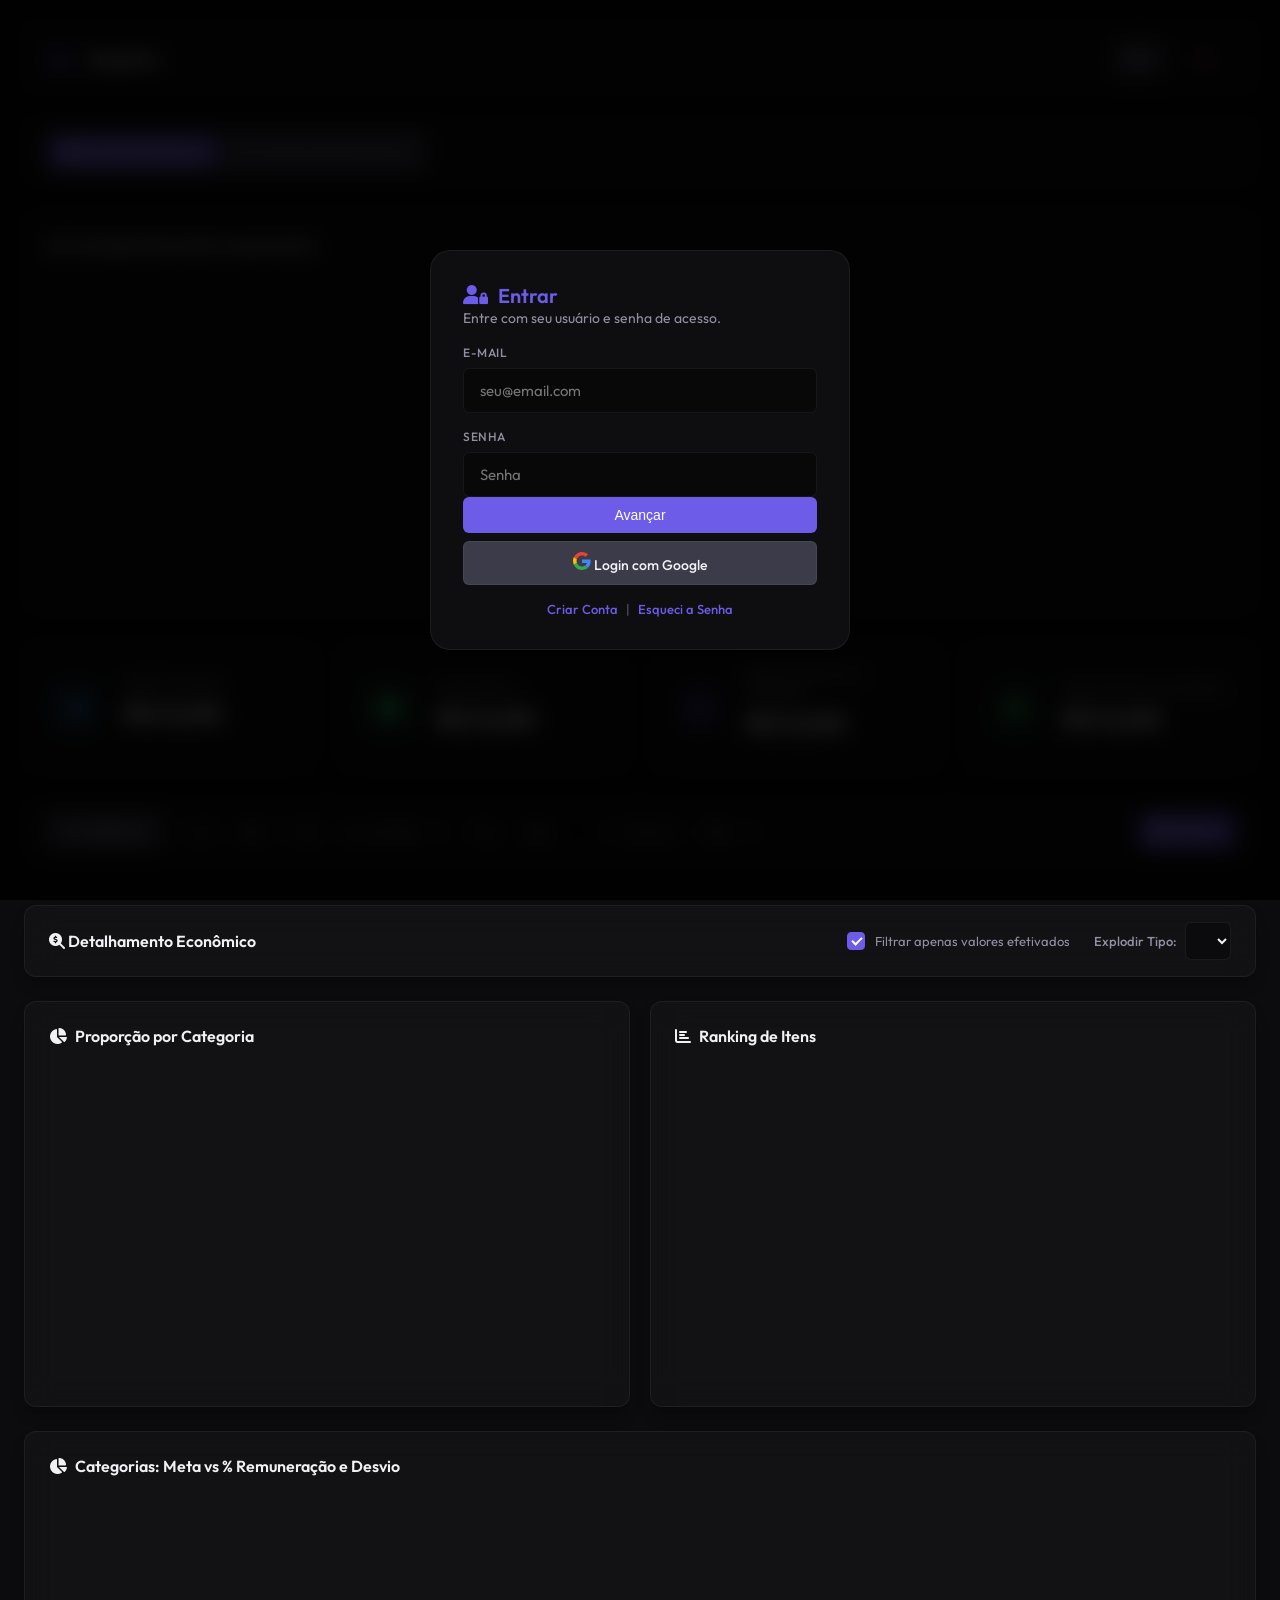
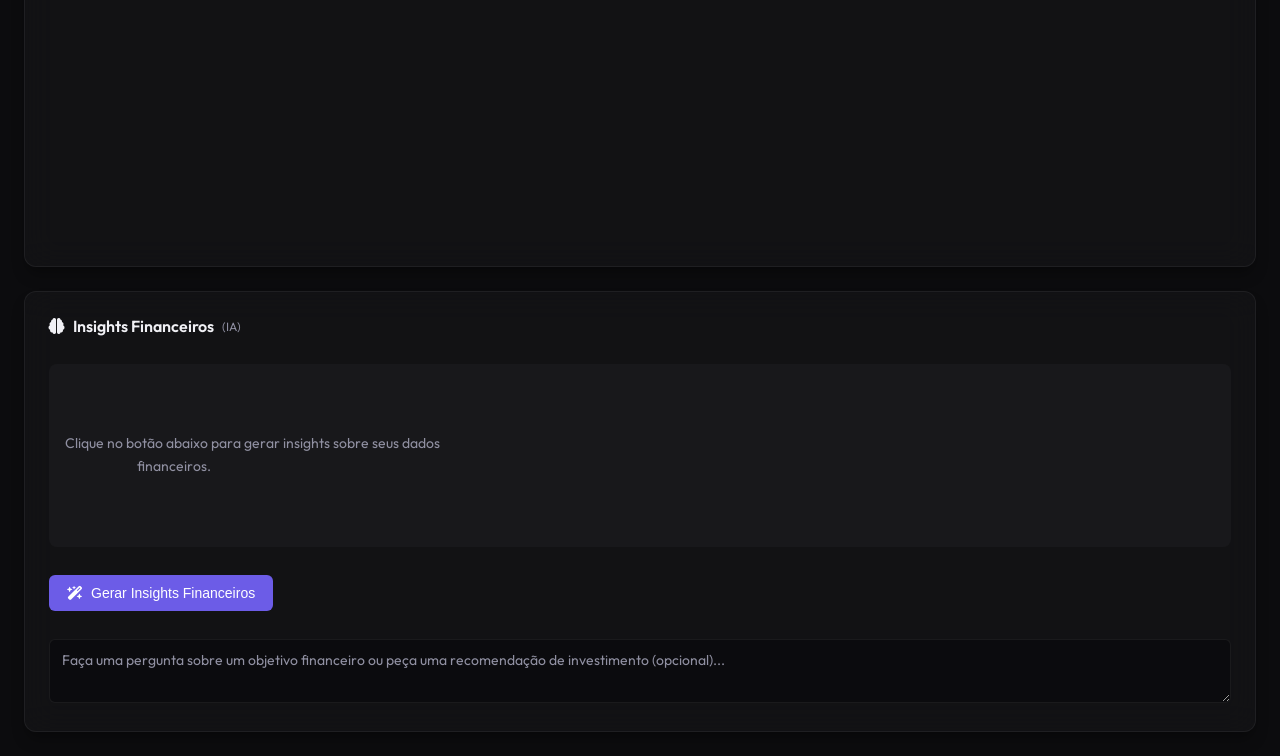
==== commit 9e8d275a: "ajuste gráfico tema claro" ====
--- a/app/static/index.html
+++ b/app/static/index.html
@@ -19,7 +19,7 @@
     <!-- Chart.js -->
     <script src="https://cdn.jsdelivr.net/npm/chart.js"></script>
     <!-- Versão dos assets para cache-busting: incremente manualmente ao deploy (ex: v1 -> v2) -->
-    <link rel="stylesheet" href="css/style.css?v=33">
+    <link rel="stylesheet" href="css/style.css?v=34">
 </head>
 
 <body>
@@ -847,7 +847,7 @@
     </div>
 
     <!-- Scripts da Aplicação -->
-    <script src="js/app.js?v=33"></script>
+    <script src="js/app.js?v=34"></script>
 </body>
 
 </html>
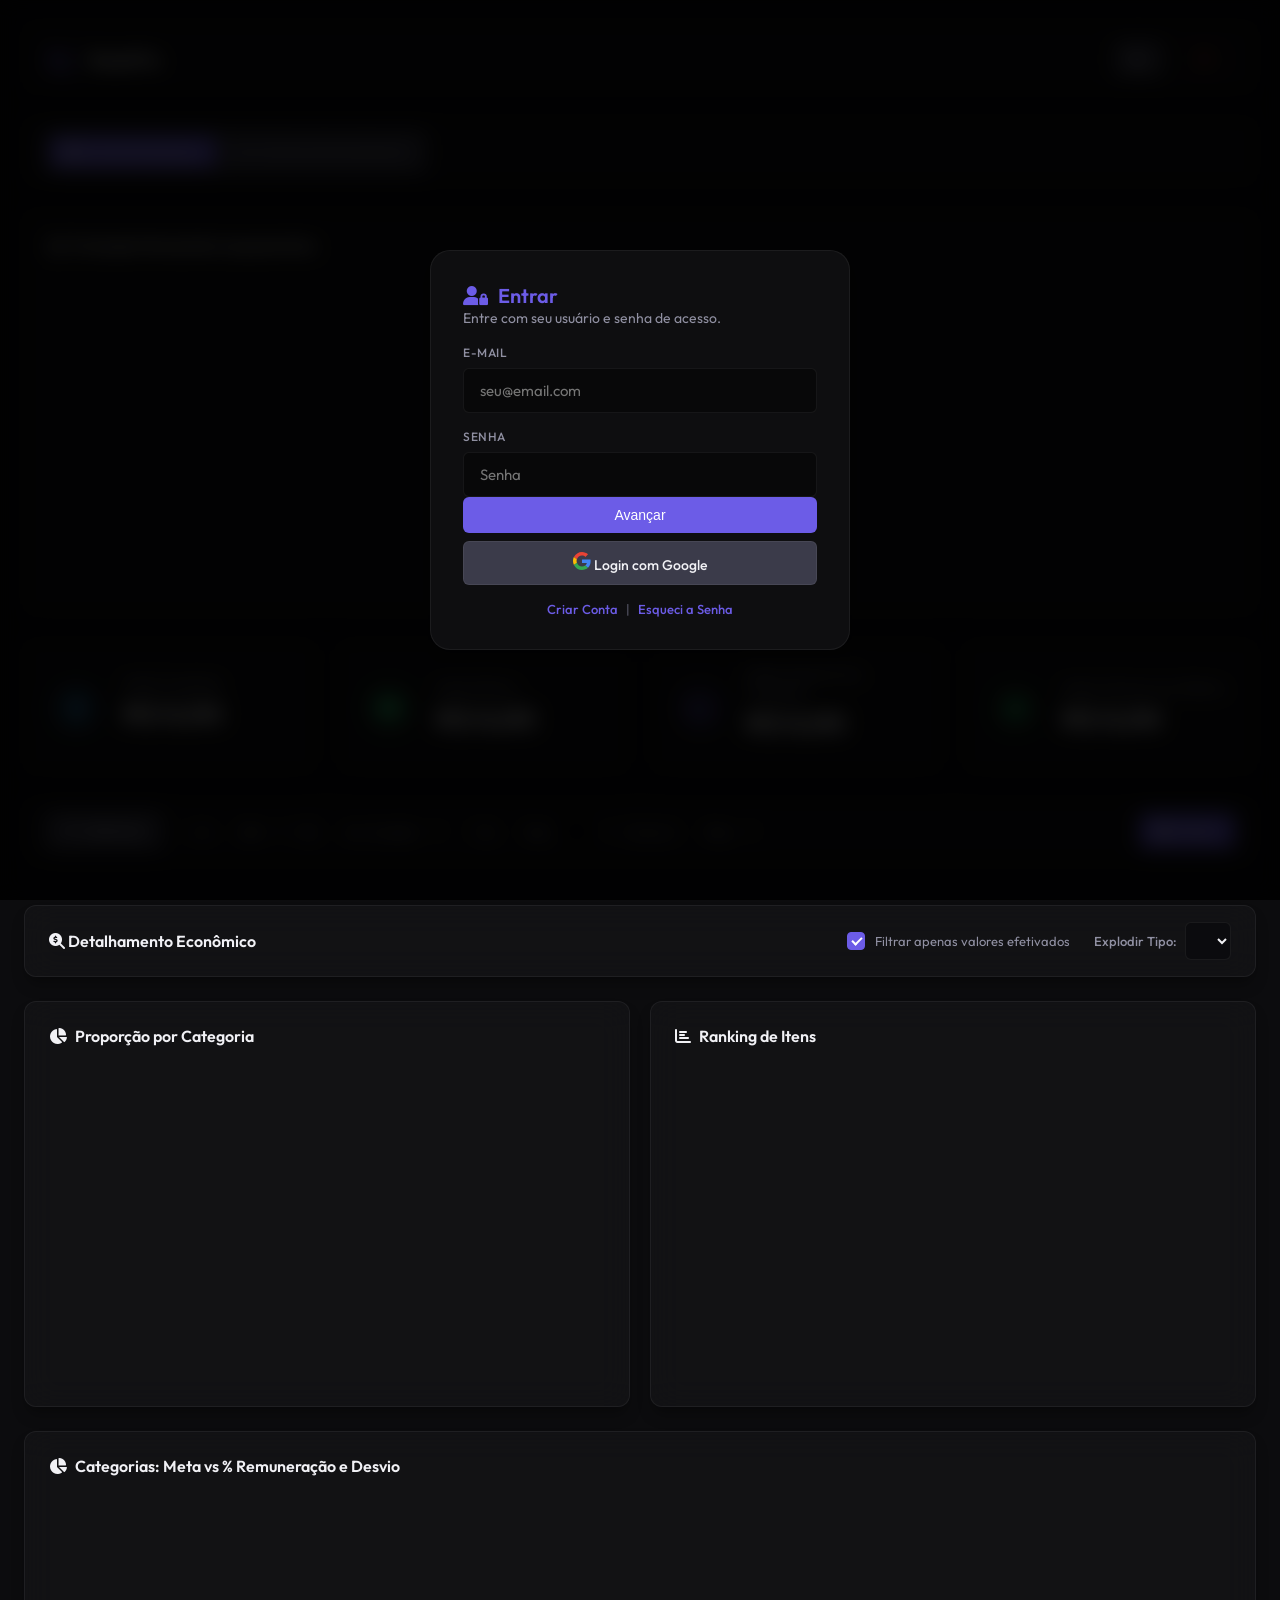
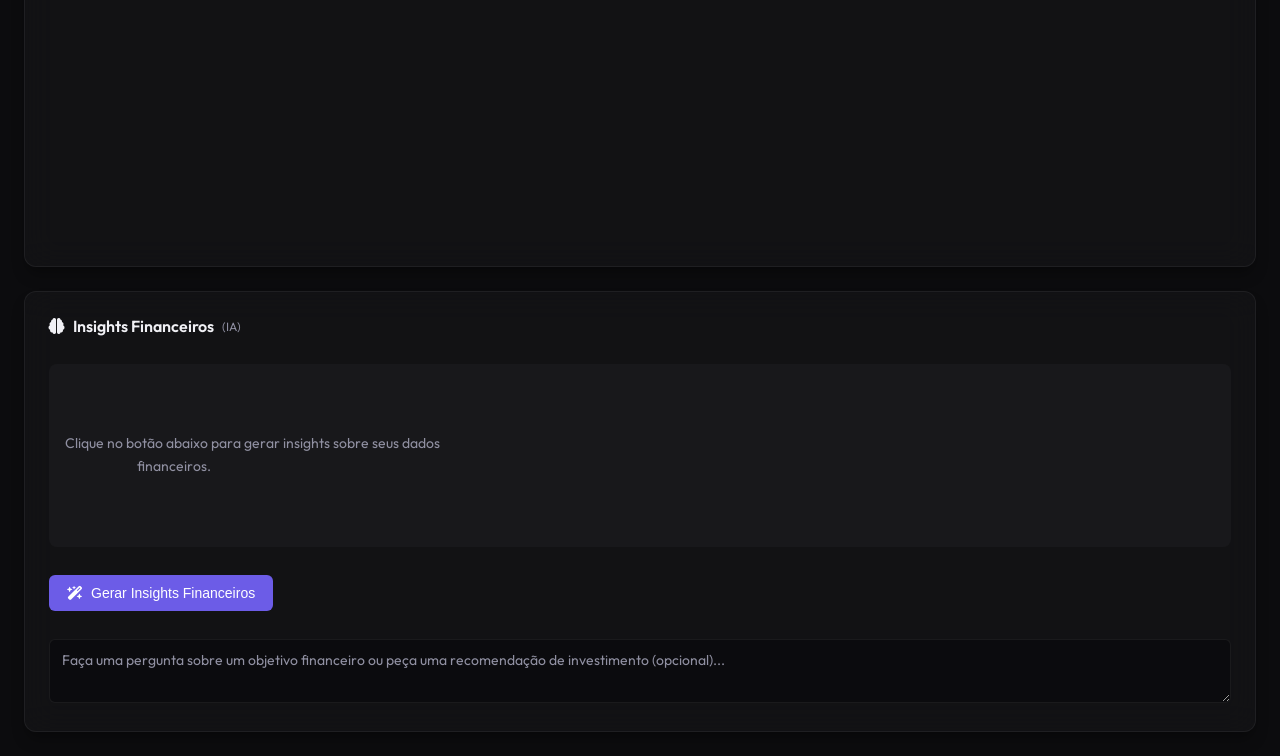
==== commit 36016079: "assets" ====
--- a/app/static/index.html
+++ b/app/static/index.html
@@ -19,7 +19,7 @@
     <!-- Chart.js -->
     <script src="https://cdn.jsdelivr.net/npm/chart.js"></script>
     <!-- Versão dos assets para cache-busting: incremente manualmente ao deploy (ex: v1 -> v2) -->
-    <link rel="stylesheet" href="css/style.css?v=34">
+    <link rel="stylesheet" href="css/style.css?v=35">
 </head>
 
 <body>
@@ -847,7 +847,7 @@
     </div>
 
     <!-- Scripts da Aplicação -->
-    <script src="js/app.js?v=34"></script>
+    <script src="js/app.js?v=35"></script>
 </body>
 
 </html>
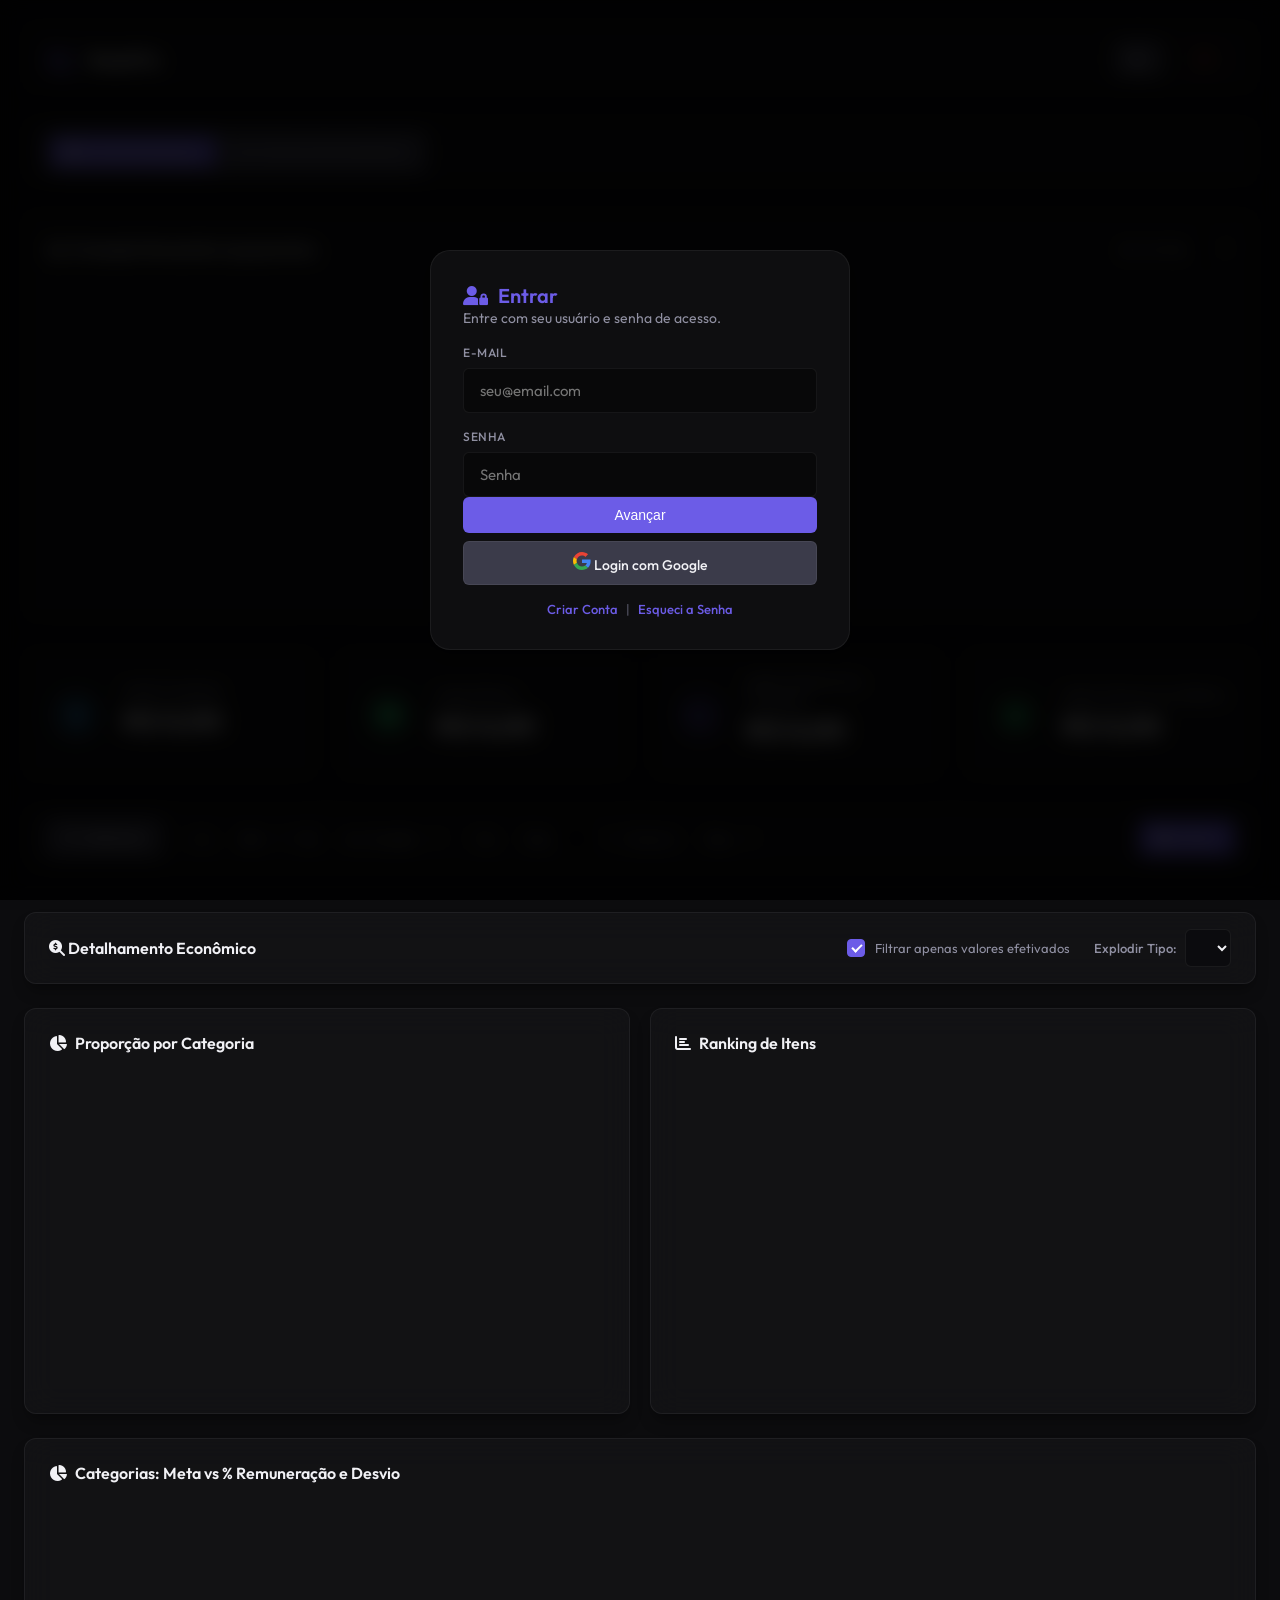
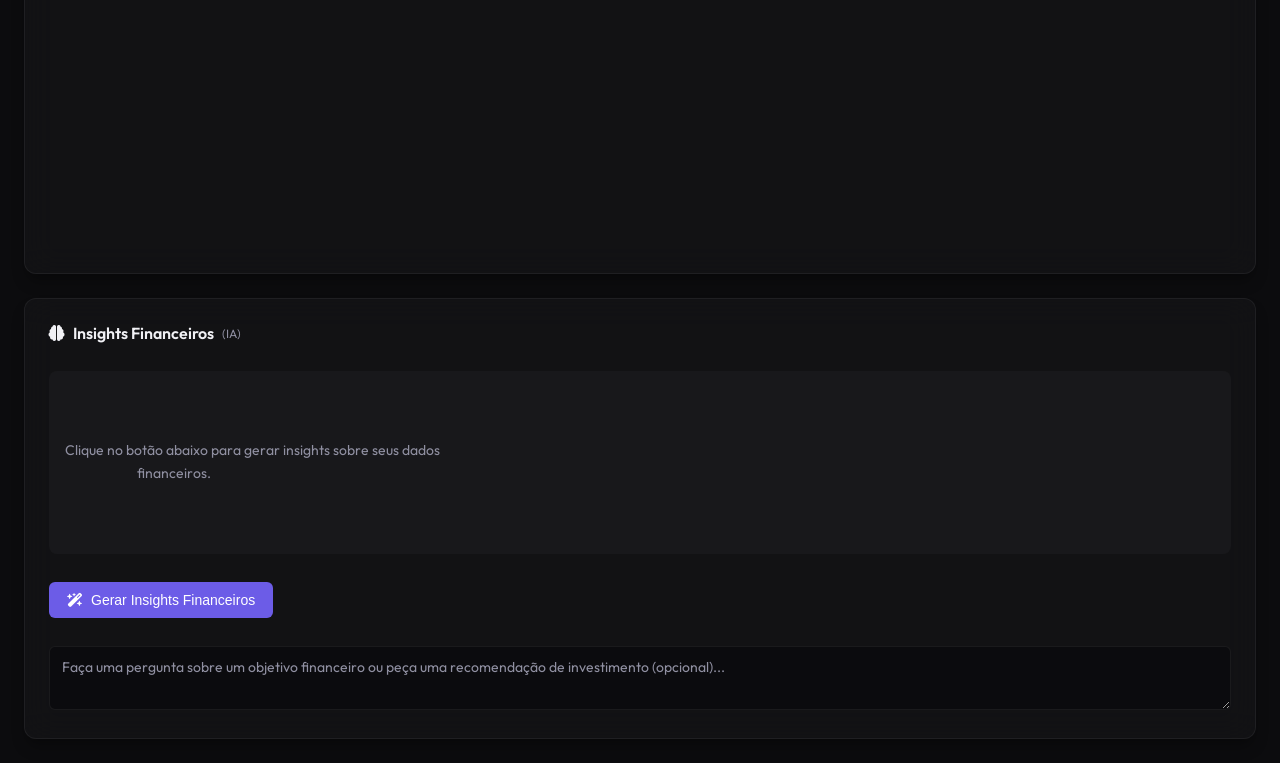
==== commit 160e641d: "add novas médias" ====
--- a/app/static/index.html
+++ b/app/static/index.html
@@ -19,7 +19,7 @@
     <!-- Chart.js -->
     <script src="https://cdn.jsdelivr.net/npm/chart.js"></script>
     <!-- Versão dos assets para cache-busting: incremente manualmente ao deploy (ex: v1 -> v2) -->
-    <link rel="stylesheet" href="css/style.css?v=35">
+    <link rel="stylesheet" href="css/style.css?v=36">
 </head>
 
 <body>
@@ -227,7 +227,15 @@
         <!-- Gráfico Evolução Mensal (acima das métricas) -->
         <section class="charts-section-inline financial-only">
             <div class="chart-card glass main-chart-card">
-                <h3><i class="fa-solid fa-chart-column"></i> Evolução Mensal de Lançamentos</h3>
+                <h3><i class="fa-solid fa-chart-column"></i> Evolução Mensal de Lançamentos
+                    <select id="select-media-mensal" class="custom-select chart-media-select"
+                        aria-label="Cálculo da média por tipo"
+                        title="Cálculo da linha de média por tipo">
+                        <option value="media">Média (12 meses)</option>
+                        <option value="sem_minmax" selected>Sem min/máx</option>
+                        <option value="mediana">Mediana</option>
+                    </select>
+                </h3>
                 <div class="chart-container">
                     <canvas id="chart-mensal"></canvas>
                 </div>
@@ -847,7 +855,7 @@
     </div>
 
     <!-- Scripts da Aplicação -->
-    <script src="js/app.js?v=35"></script>
+    <script src="js/app.js?v=36"></script>
 </body>
 
 </html>
--- a/app/static/css/style.css
+++ b/app/static/css/style.css
@@ -1566,3 +1566,12 @@
     color: white;
     background-color: var(--primary-color);
 }
+
+/* Seletor de média do gráfico Evolução Mensal */
+.chart-media-select {
+    margin-left: auto;
+    padding: 4px 8px;
+    font-size: 12px;
+    border-radius: var(--radius-sm);
+    cursor: pointer;
+}
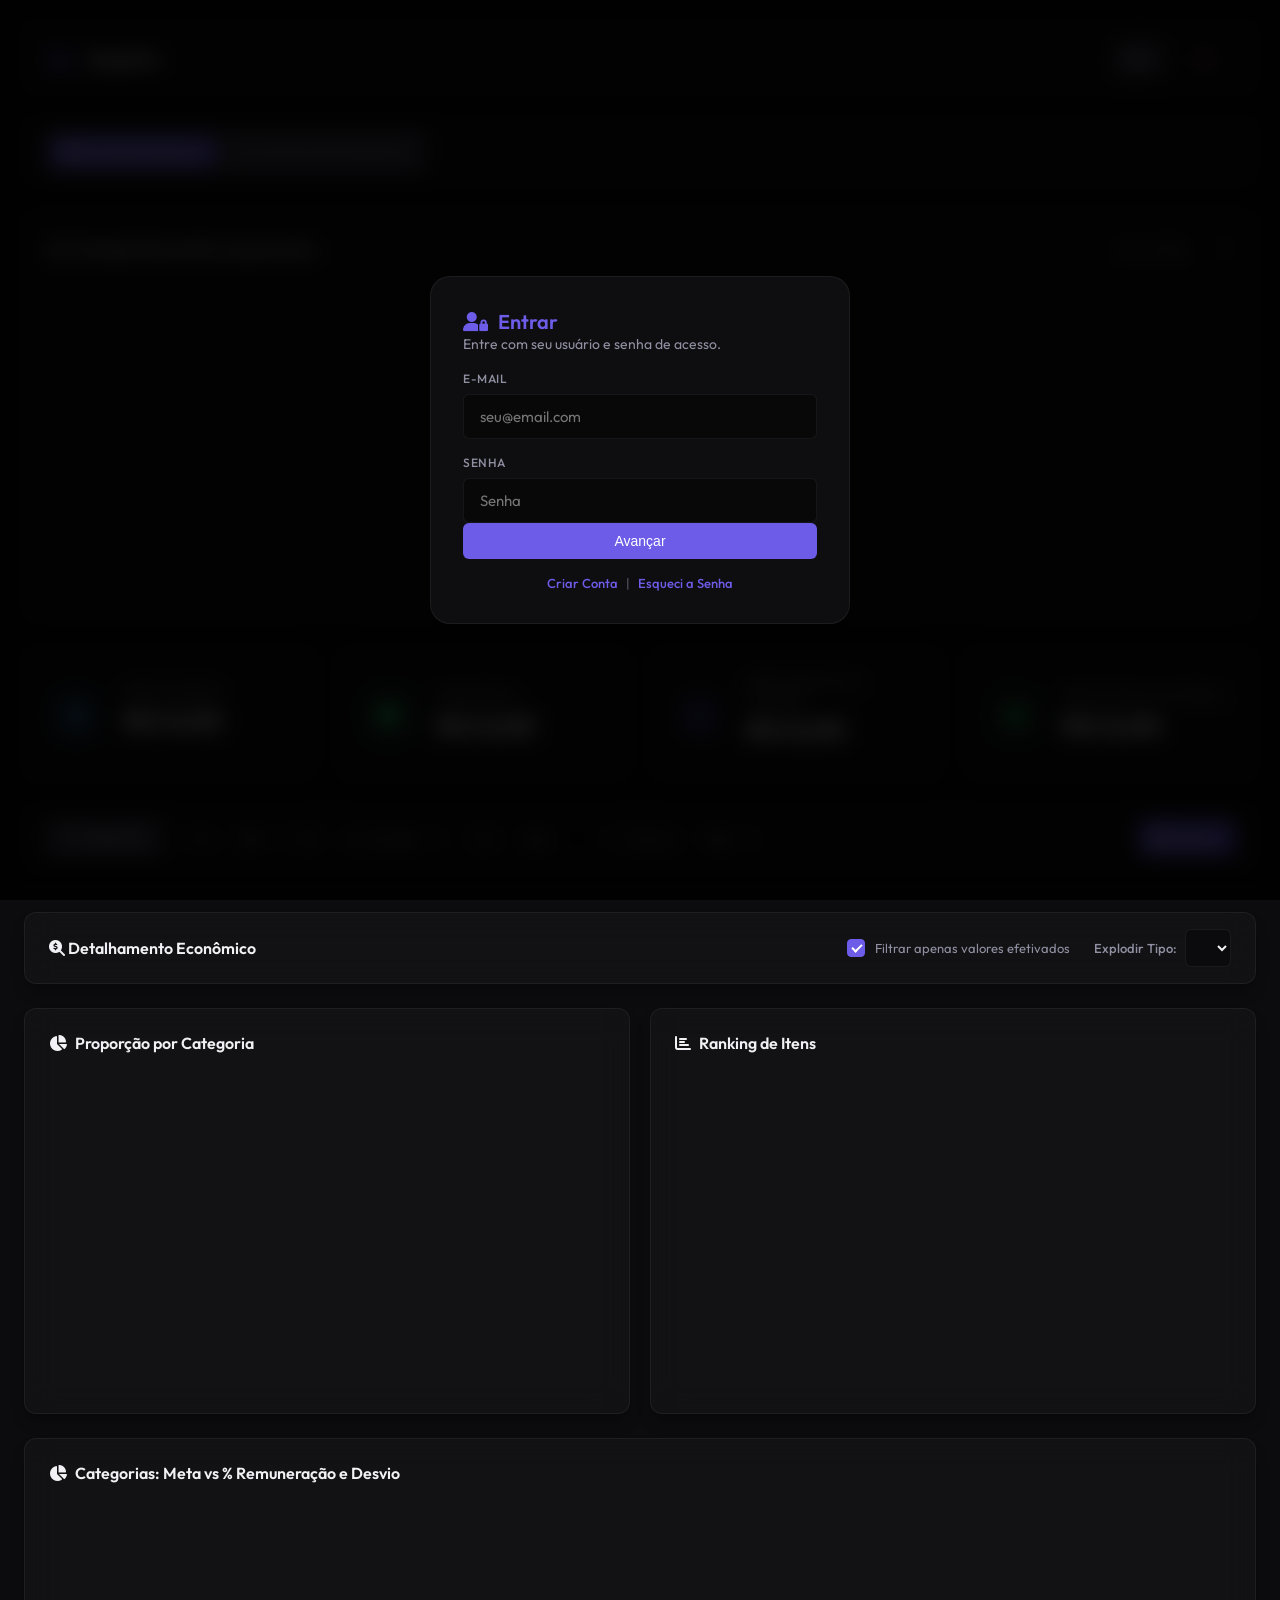
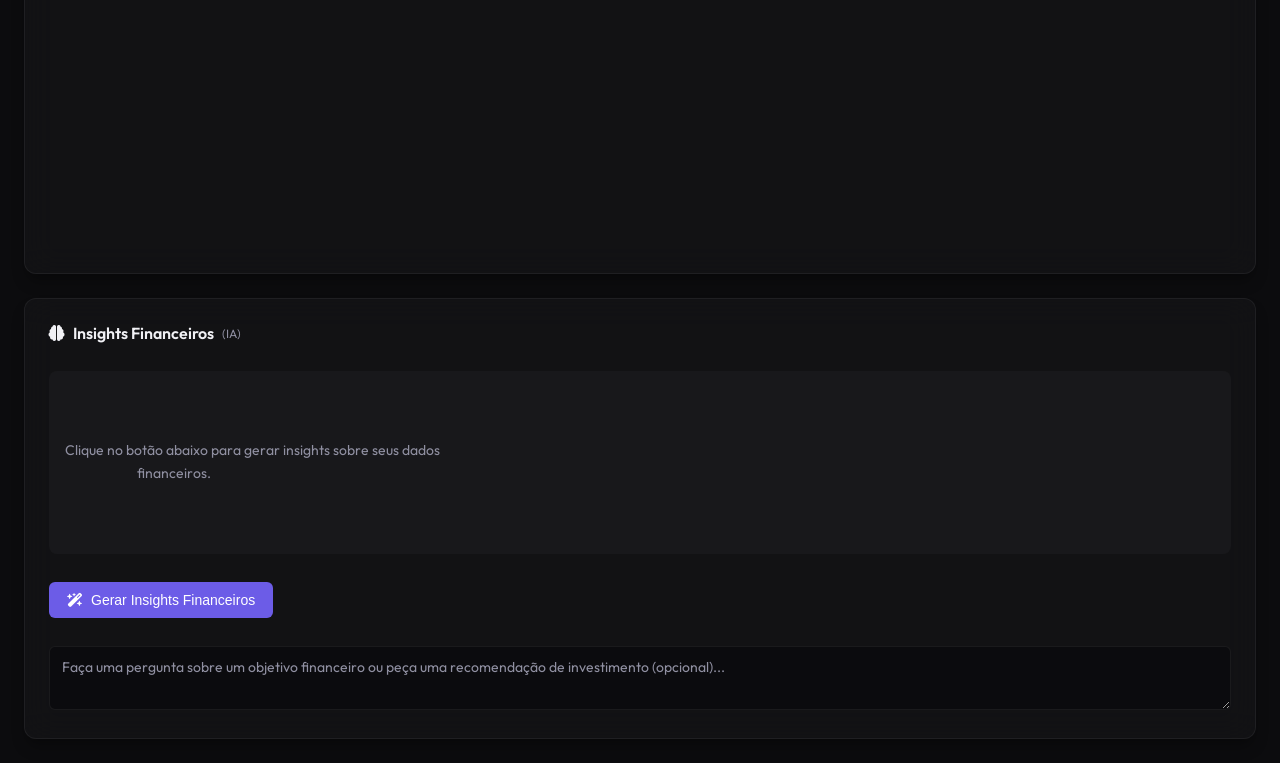
==== commit 3d832c62: "ajustes de segurança e licença" ====
--- a/app/static/index.html
+++ b/app/static/index.html
@@ -50,7 +50,7 @@
                 </div>
                 <div class="modal-footer">
                     <button id="btn-login-next" class="btn btn-primary btn-block">Avançar</button>
-                    <button id="btn-google-login" class="btn btn-google" style="margin-top:8px;">
+                    <button id="btn-google-login" class="btn btn-google hidden" style="margin-top:8px;">
                         <span id="google-btn-content">
                             <svg width="18" height="18" viewBox="0 0 48 48">
                                 <path fill="#EA4335"
@@ -600,7 +600,7 @@
                 <!-- Gerenciamento de Tipos -->
                 <div class="settings-card glass">
                     <h3><i class="fa-solid fa-tags"></i> Gerenciar Tipos</h3>
-                    <div class="settings-form">
+                    <div class="settings-form" id="settings-tipo-form">
                         <div style="display: flex; gap: 8px; align-items: flex-end; flex-wrap: wrap;">
                             <div style="flex: 1; min-width: 200px;">
                                 <label for="settings-tipo-nome">Nome do Tipo</label>
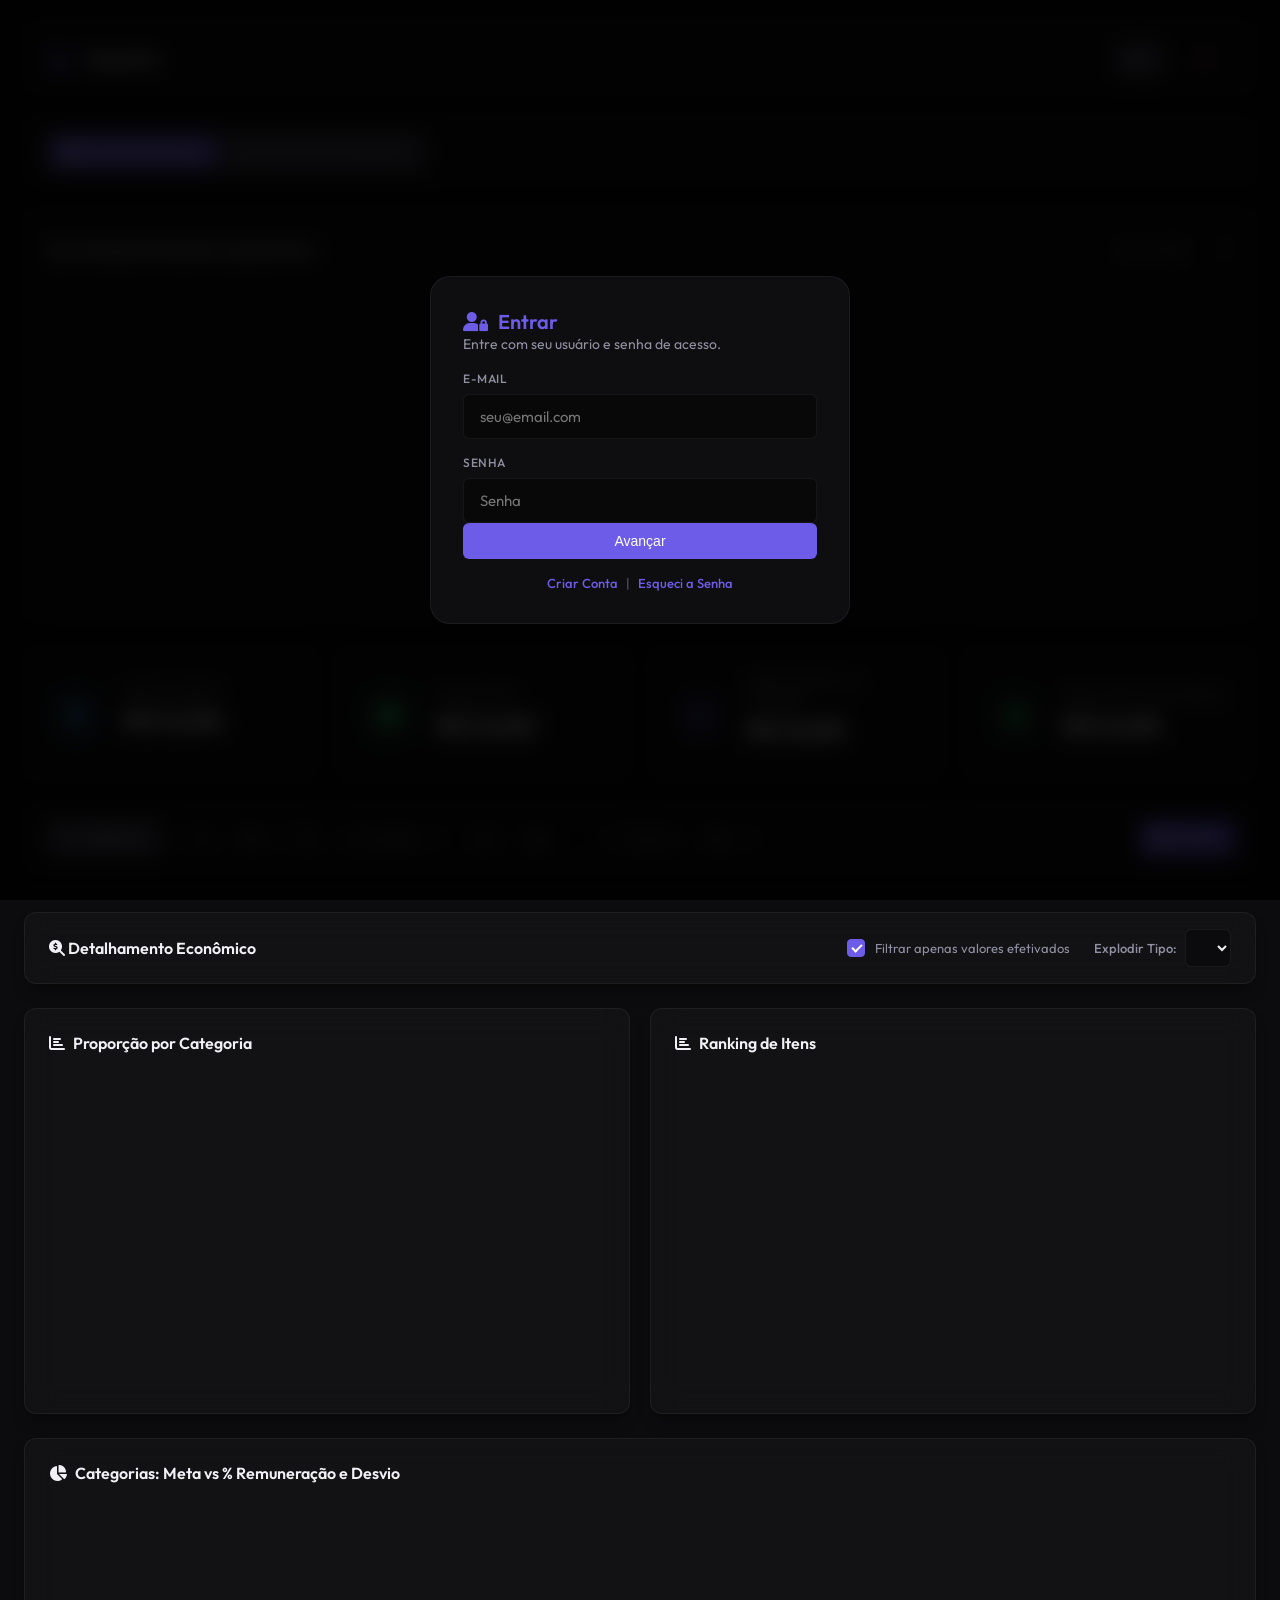
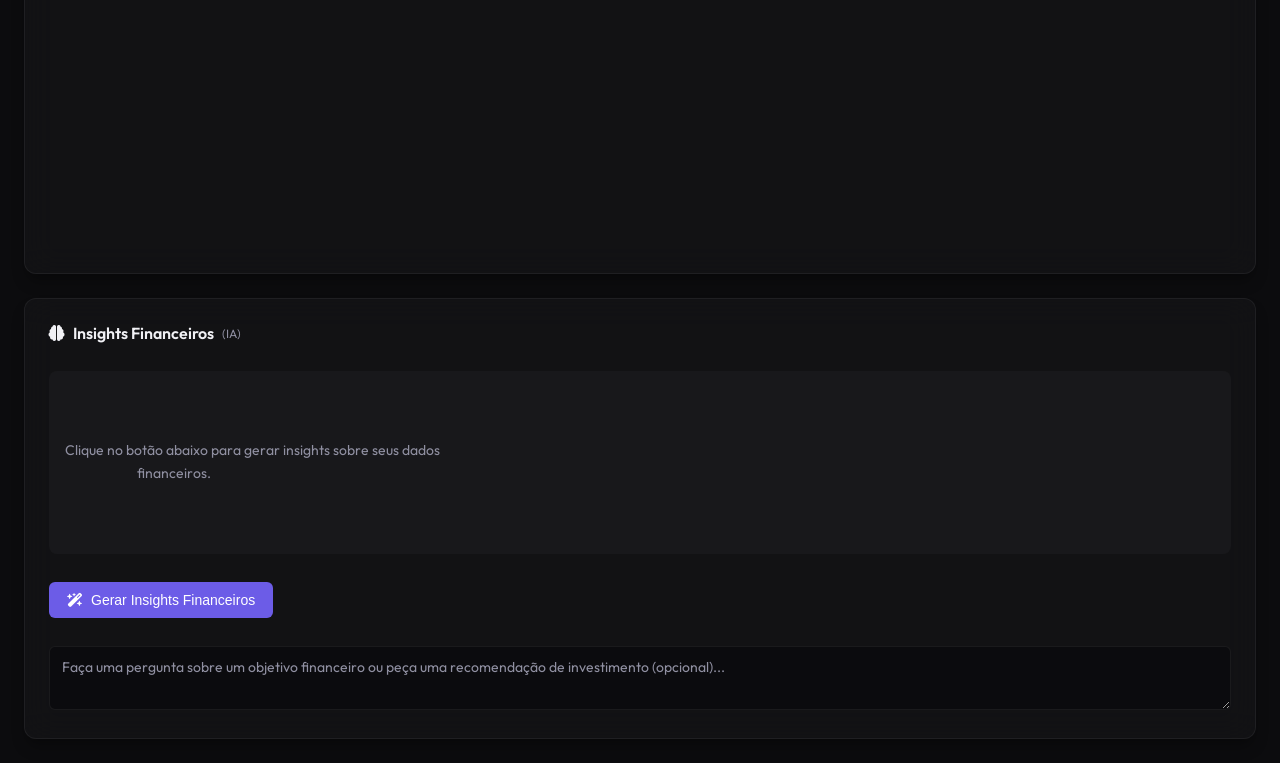
==== commit 3249cff8: "melhorando as informações dos gráficos" ====
--- a/app/static/index.html
+++ b/app/static/index.html
@@ -19,7 +19,7 @@
     <!-- Chart.js -->
     <script src="https://cdn.jsdelivr.net/npm/chart.js"></script>
     <!-- Versão dos assets para cache-busting: incremente manualmente ao deploy (ex: v1 -> v2) -->
-    <link rel="stylesheet" href="css/style.css?v=36">
+    <link rel="stylesheet" href="css/style.css?v=38">
 </head>
 
 <body>
@@ -409,8 +409,23 @@
                         <button type="button" class="period-btn" data-period="all">Tudo</button>
                     </div>
                 </div>
-                <div class="chart-container" style="height: 320px;">
-                    <canvas id="chart-evolucao"></canvas>
+                <div class="evolucao-charts-wrapper" style="display: flex; flex-direction: column; gap: 24px; margin-top: 16px;">
+                    <div class="evolucao-chart-subblock">
+                        <h4 style="margin-bottom: 8px; font-size: 14px; color: var(--text-secondary); display: flex; align-items: center; gap: 6px;">
+                            <i class="fa-solid fa-percent" style="color: #f39c12;"></i> Yield (%)
+                        </h4>
+                        <div class="chart-container" style="height: 250px;">
+                            <canvas id="chart-evolucao-yield"></canvas>
+                        </div>
+                    </div>
+                    <div class="evolucao-chart-subblock">
+                        <h4 style="margin-bottom: 8px; font-size: 14px; color: var(--text-secondary); display: flex; align-items: center; gap: 6px;">
+                            <i class="fa-solid fa-wallet" style="color: #2ecc71;"></i> Patrimônio
+                        </h4>
+                        <div class="chart-container" style="height: 250px;">
+                            <canvas id="chart-evolucao-patrimonio"></canvas>
+                        </div>
+                    </div>
                 </div>
             </section>
 
@@ -530,7 +545,7 @@
 
             <div class="details-charts-grid">
                 <div class="chart-card glass">
-                    <h4><i class="fa-solid fa-chart-pie"></i> Proporção por Categoria</h4>
+                    <h4><i class="fa-solid fa-chart-bar"></i> Proporção por Categoria</h4>
                     <div class="chart-container">
                         <canvas id="chart-rosca"></canvas>
                     </div>
@@ -855,7 +870,7 @@
     </div>
 
     <!-- Scripts da Aplicação -->
-    <script src="js/app.js?v=36"></script>
+    <script src="js/app.js?v=38"></script>
 </body>
 
 </html>
